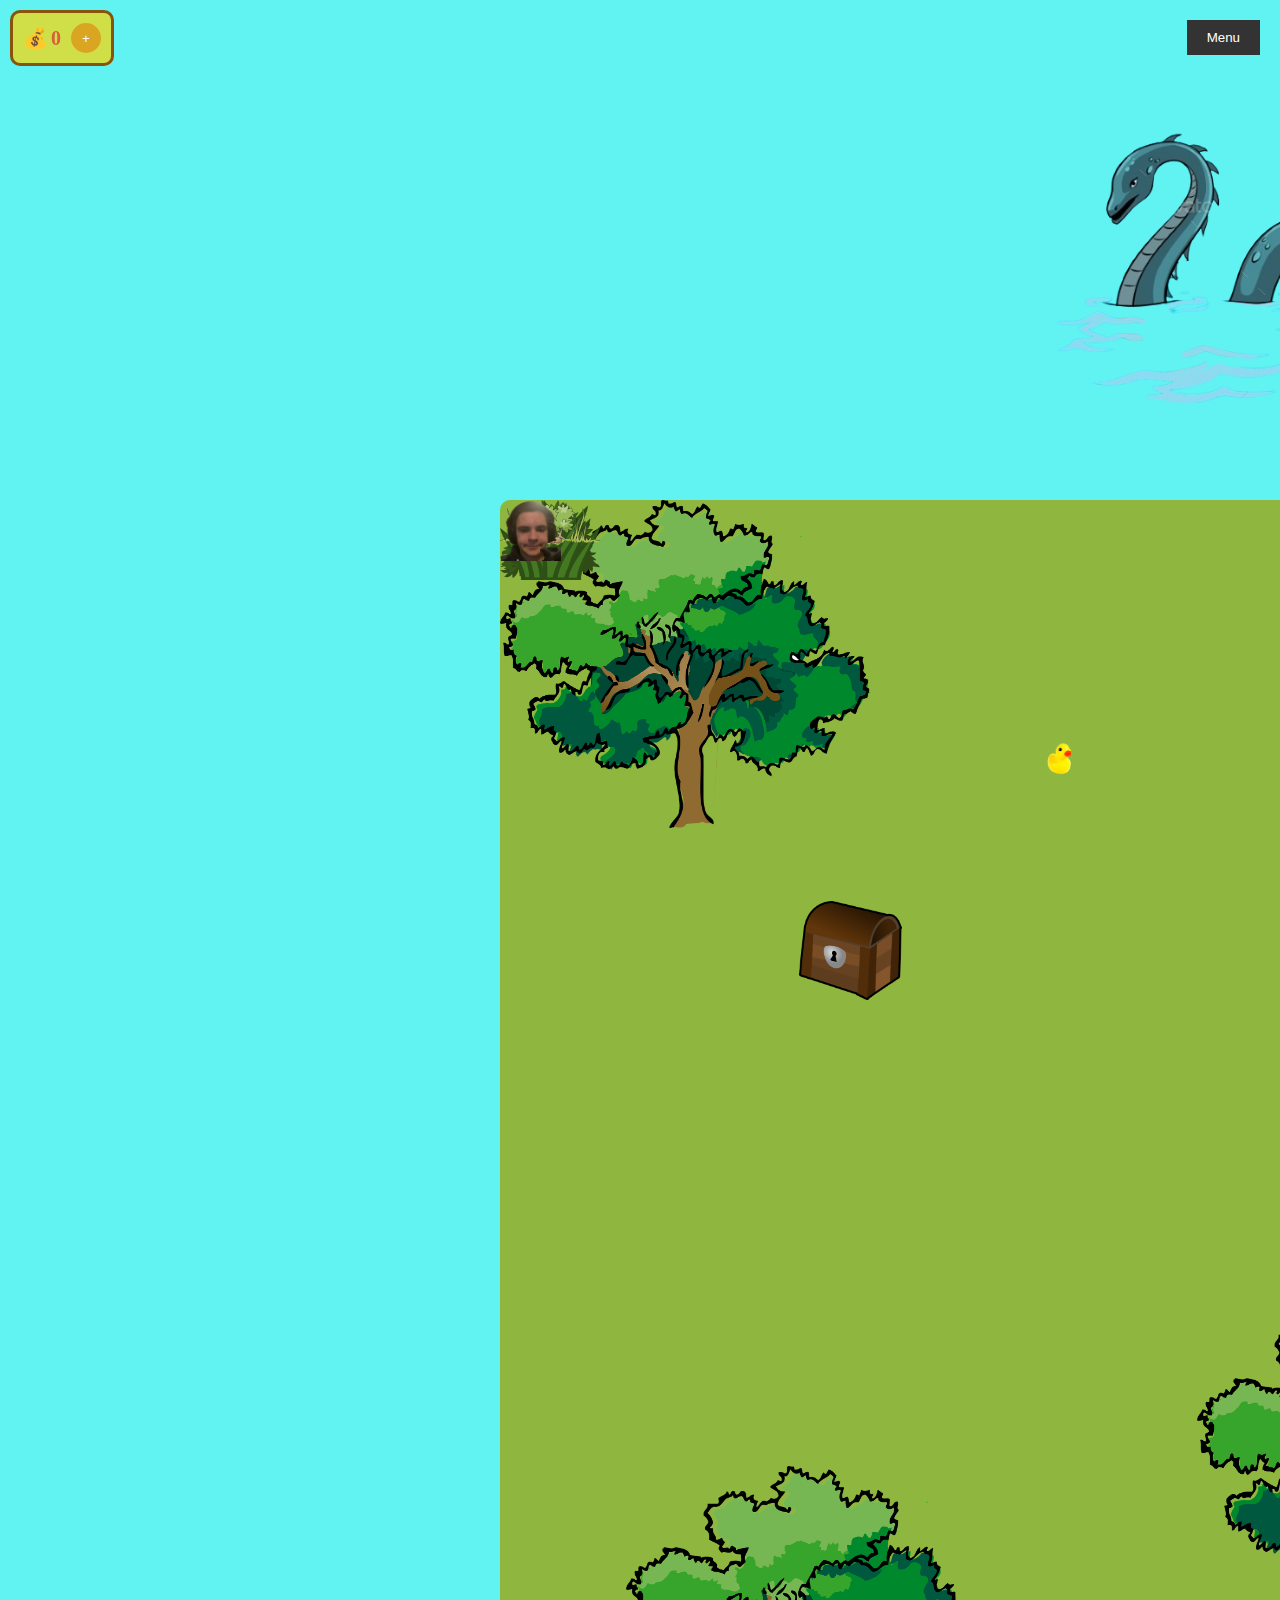
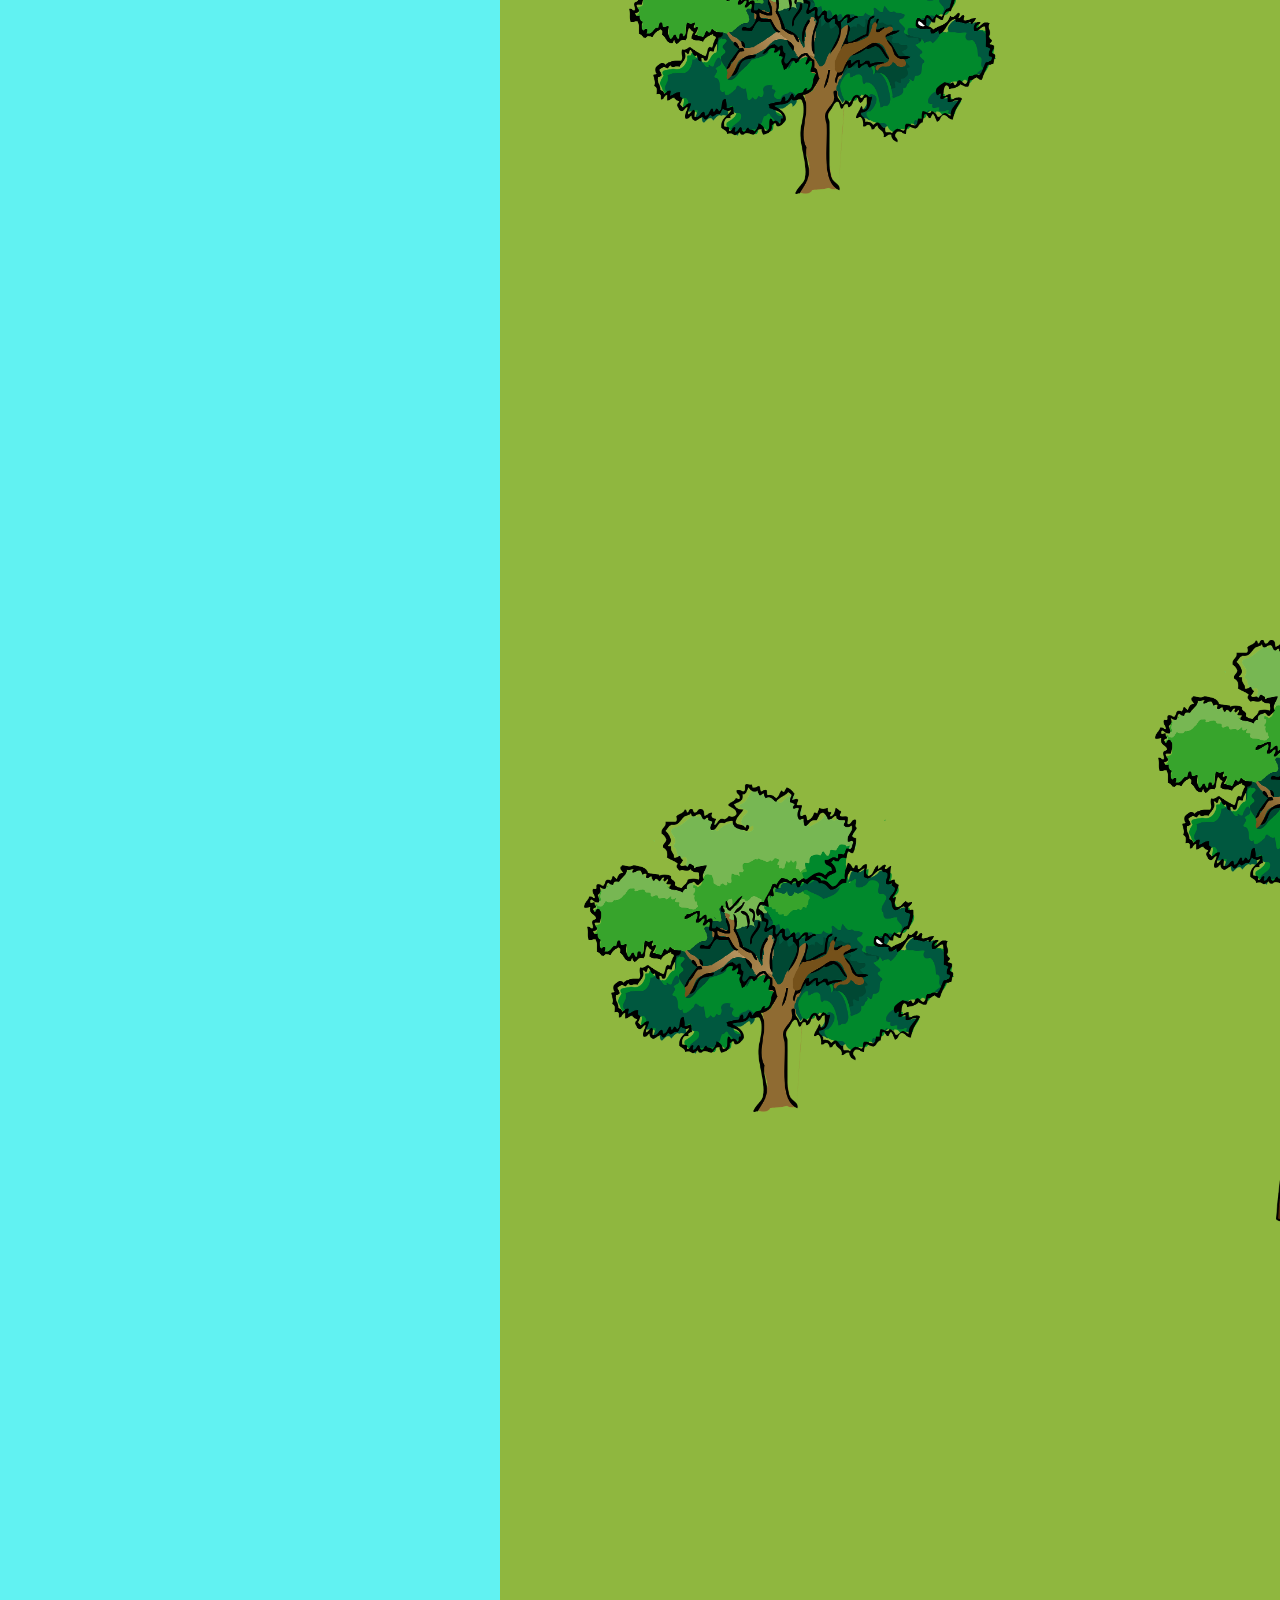
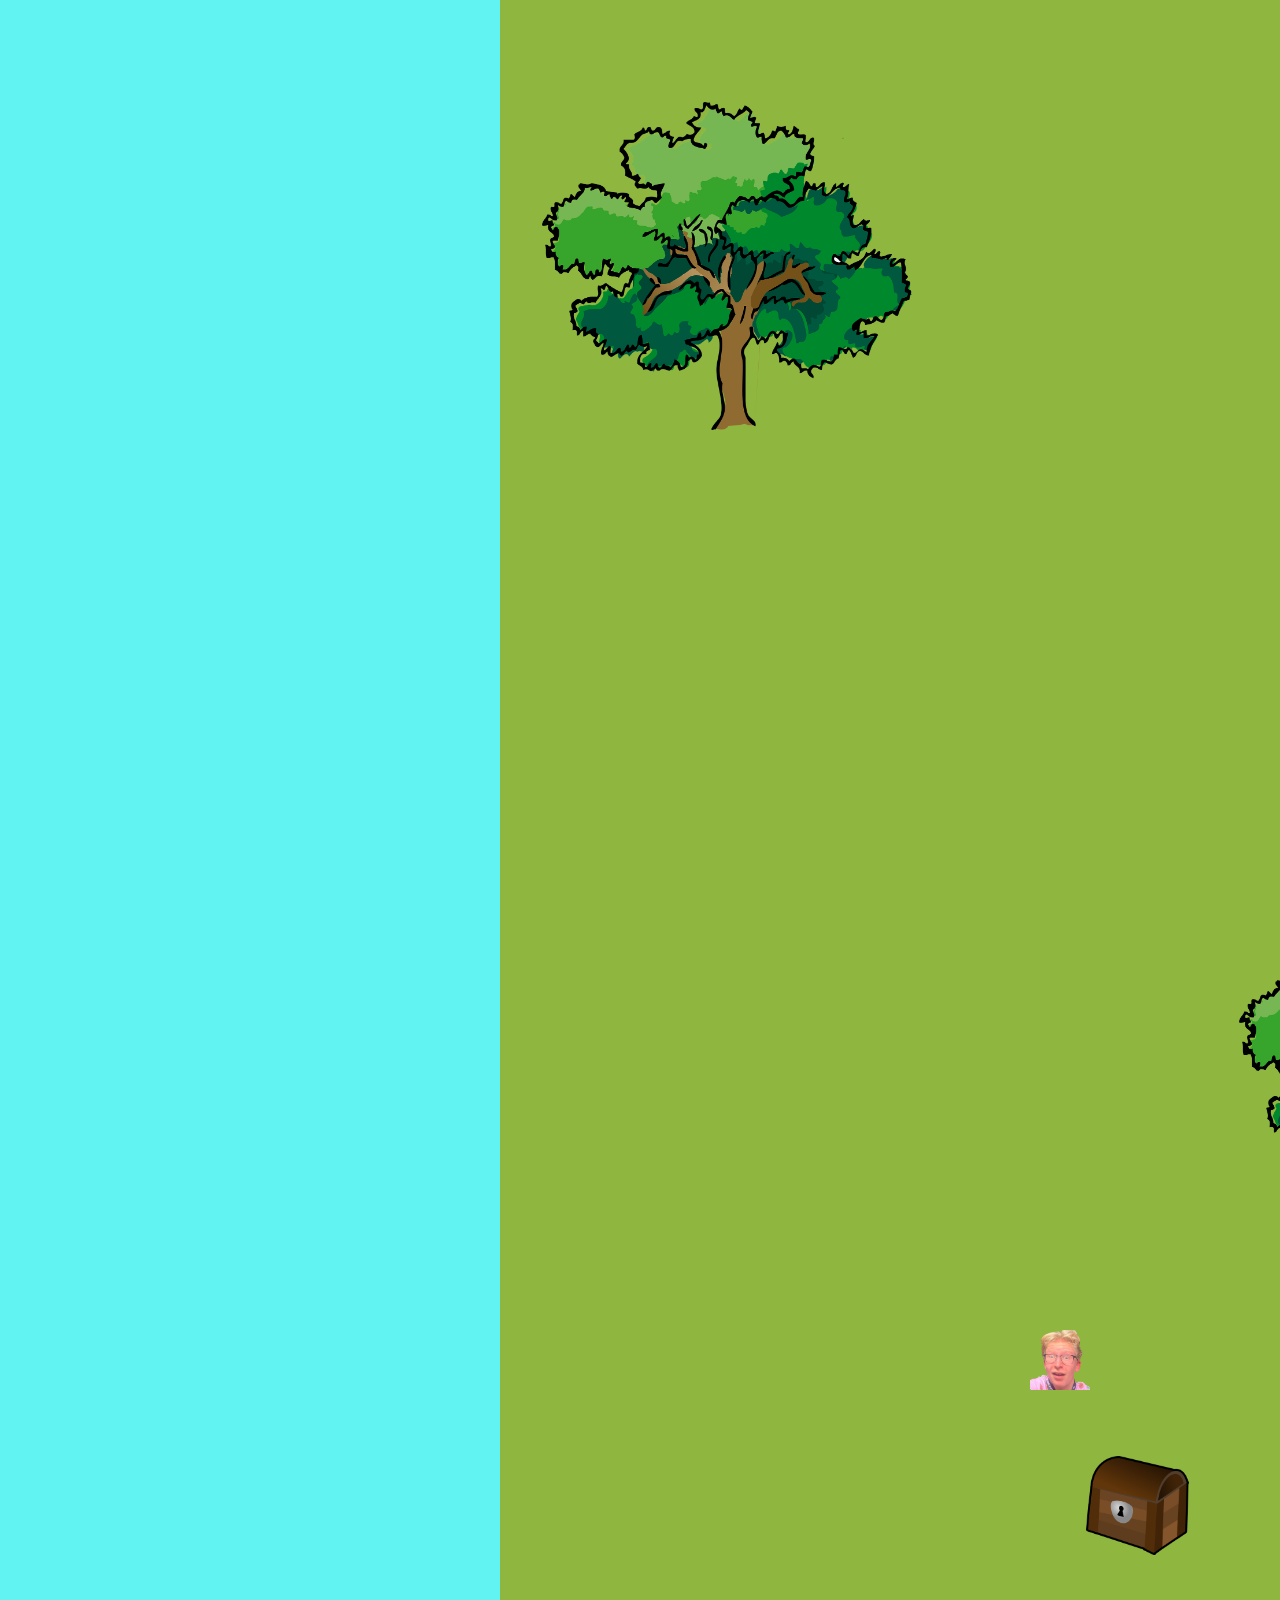
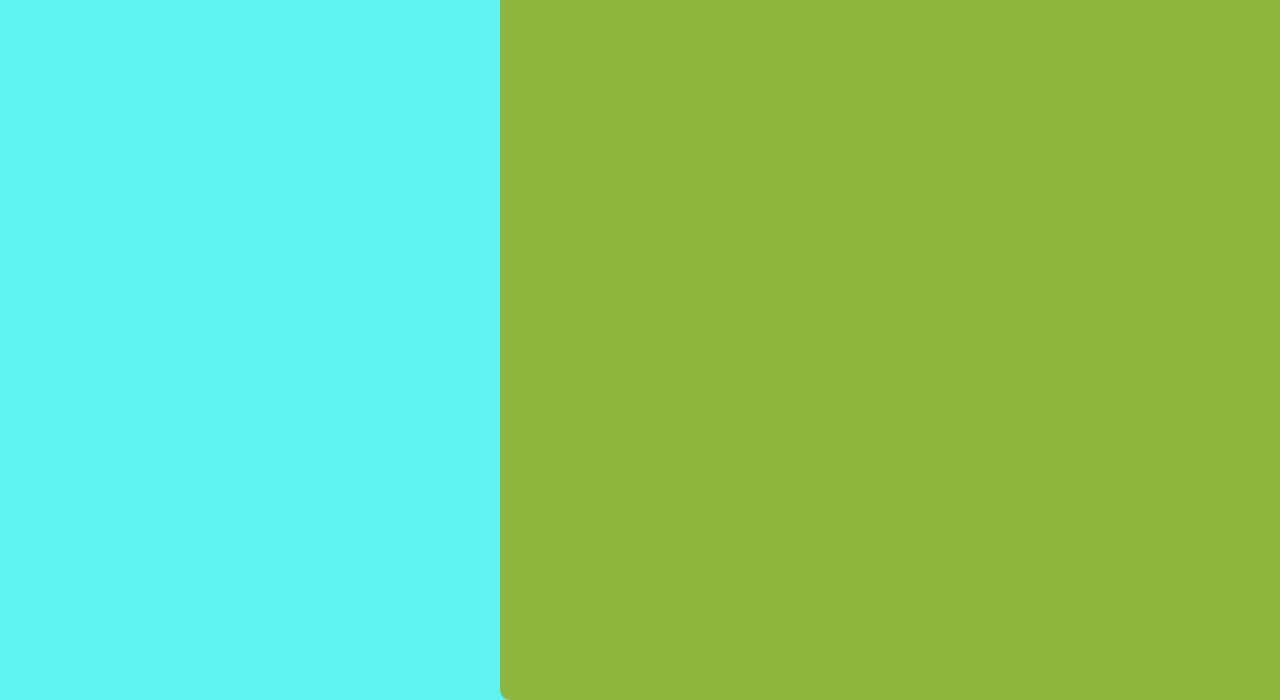
==== index.html @ 51adba1b "Merge branch 'main' of https://github.com/Oliver01234567/Super-fett-spill" ====
<!DOCTYPE html>
<html lang="no">

<head>
    <meta charset="UTF-8">
    <meta name="viewport" content="width=device-width, initial-scale=1.0">
    <title>Superspil</title>

    <link rel="stylesheet" href="spill.css">
</head>

<body>
    <div id="space">
        <div id="sea-monster"><img src="Bilder/nessie.png" alt="sjømonster"></div>
            <main id="øy">
                <div id="Enemies">
                    <div id="character"><img src="Bilder/Torbjorn.png" alt="character"></div>

                    <div id="anden" class="InteractiveMaterial npc"> <img src="Bilder/playerIcon1.png" alt="anden">
                    </div>

                    <div id="jonas" class="InteractiveMaterial npc"><img src="Bilder/Jonas.png" alt="Jonas"></div>

                    <div id="kasper" class="InteractiveMaterial npc"><img src="Bilder/kasper.png" alt="Kasper"></div>

                    <div id="Elon" class="InteractiveMaterial npc"> <img src="Bilder/Elon.png" alt="Elon Musk"></div>

                    <div id="mario" class="InteractiveMaterial npc"><img src="Bilder/Mario.png" alt="Mario"></div>

                    <div id="pete" class="InteractiveMaterial npc"><img src="Bilder/peteD.png" alt="Pete Davidson">
                    </div>


                    <div id="birk" class="InteractiveMaterial npc"><img src="Bilder/Birk.png" alt="Birk"></div>

                    <div id="tarzan" class="InteractiveMaterial npc"><img id="tarzanBilde" src="Bilder/tarzanUtenBak.png" alt="tarzan"></div>

                </div>
                <!--pynt på map-->
                <div id="tree1" class="tree"><img src="Bilder/tre.png" alt="tre"></div>
                <div id="busk1"><img src="Bilder/busk1.png" alt="busk"></div>
                <div id="busk2"><img src="Bilder/busk2.png" alt="busk"></div>
                <div id="hage"><img src="Bilder/hage.png" alt="hage/busk"></div>





                <div id="npc" class="InteractiveMaterial NPC">NPC
                    <div id="npc-dialog" class="dialog-box">
                        <p id="npc-message"></p>
                        <button id="npc-yes" onclick="handleNPCResponse(true)">Yes</button>
                        <button id="npc-no" onclick="handleNPCResponse(false)">No</button>
                    </div>
                </div>
                <div id="skinWheel" class="spinning-wheel">
                    <div class="wheel-section" id="wheelSection1"></div>
                    <div class="wheel-section" id="wheelSection2"></div>
                    <div class="wheel-section" id="wheelSection3"></div>
                    <div class="wheel-section" id="wheelSection4"></div>
                </div>
            </main>

            <secton id="blank"></secton>
    </div>

    <div class="moneyContainer">
        <div class="moneyBox">
            <span>&#x1F4B0</span><span id="moneyAmount">0</span>
        </div>
        <button id="freeMoneyButton">+</button>
    </div>


    <button id="menyknapp" onclick="toggleFlexBox()">Menu</button>
    <div id="flexBoxContainer">
        <div class="flexBox">

            <div class="menyposisjon">
                <nav class="menyoverskrift">Meny</nav>
            </div>
            <div class="buttons">
                <div class="wrapper1">
                    <button class="settings">Innstillinger</button>
                    <button class="upgrades" onclick="showStats()">Oppgraderinger</button>
                </div>
                <div class="wrapper2">
                    <button class="skins" onclick="showSkins()">Skins</button>
                    <a href="intro/intro.html"><button class="HowToPlay">Hvordan spiller man?</button></a>
                </div>
            </div>
        </div>
    </div>


    <div id="skinSelect" class="select">
        <nav id="skinNav" class="nav">
            <p>Velg ditt skin!</p>
        </nav>
        <div id="skinButtons">
            <button class="Mbuttons" id="torbSkin" onclick="ChoosenTorb()">
                Thor Bjørn
            </button>

            <Button class="Mbuttons" id="rasmusSkin" onclick="choosenRasmus()">
                Rasmus<br> <span> Koster: 5000</span>
            </Button>

            <button class="Mbuttons" id="skrueSkin" onclick="choosenSkrue()">
                Skrue McDuck <br> <span>Koster: 2000</span>
            </button>

            <button class="Mbuttons" id="rockSKin" onclick="choosenRock()">
                The Rock <br> <span>Koster: 1000</span>
            </button>

            <button class="Mbuttons" id="stewieSkin" onclick="choosenStewie()">
                Stewie Griffin <br> <span>Koster: 3000</span>
            </button>

            <button class="Mbuttons" id="sidSkin" onclick="choosenSid()">
                Sid Fra Istid <br> <span>Koster: 1000</span>
            </button>

            <button class="Mbuttons" id="jonasSkin">
                Jonas <br> <span>Beseir Jonas</span>
            </button>

            <button class="Mbuttons" id="andSkin">
                Anden <br> <span>Beseir Anden</span>
            </button>

            <button class="Mbuttons" id="kasperSkin">
                Kasper <br> <span>Beseir Kasper</span>
            </button>

            <button class="Mbuttons" id="elonSkin">
                Elon Musk <br> <span>Beseir Elon Musk</span>
            </button>

            <button class="Mbuttons" id="MarioSkin">
                Mario <br> <span>Beseir Mario</span>
            </button>

            <button class="Mbuttons" id="peteSkin">
                Pete <br> <span>Besier Pete Davidson</span>
            </button>

            <button class="Mbuttons" id="birkSkin">
                Birk <br> <span>Snakk med Birk</span>
            </button>

            <button class="Mbuttons" id="peterSkin" onclick="chosenPeter()">
                Filler <br> <span>Snakk med Matte spill NPC</span>
            </button>

            <button class="Mbuttons" id="monkeSkin" onclick="chosenMonke()">
                Monke <br> <span>Snakk med SKin NPC </span>
            </button>

            <button class="Mbuttons" id="pandaSkin" onclick="chosenPanda()">
                Panda <br> <span>Snakk med SKin NPC </span>
            </button>

            <button class="Mbuttons" id="langbeinSkin" onclick="chosenLangbein()">
                Langbein <br> <span>Snakk med SKin NPC </span>
            </button>

            <button class="Mbuttons" id="peterSkin" onclick="chosenPeter()">
                Peter Griffin <br> <span>Snakk med SKin NPC </span>
            </button>

            <div id="backToGameDiv"> <button class="Mbuttons" onclick="backToGame()" id="Tilbake">Tilbake</button>
            </div>
        </div>
    </div>
    <div id="statsSelect" class="select">
        <nav id="statsNav" class="nav">
            <p>Oppgrader karakteren din!!</p>
        </nav>
        <div id="statsButtons">
            <div id="speed">
                <button class="Sbuttons" onclick="SpeedIncrease()" id="speedButton">Øk farten<br><span>Koster:<span
                            id="speedUpg">1000</span></span></button>
                <div id="speedLevel">
                    <div id="speed1" class="LevelIndicater"></div>
                    <div id="speed2" class="LevelIndicater"></div>
                    <div id="speed3" class="LevelIndicater"></div>
                </div>
            </div>
            <div id="health">
                <button id="liv0">reset liv</button>
                <button class="Sbuttons" id="healthButton">Øk health<br><span>Koster:<span
                            id="healthUpg">1000</span></span></button>
                <div id="healthLevel">
                    <div id="health1" class="LevelIndicater"></div>
                    <div id="health2" class="LevelIndicater"></div>
                    <div id="health3" class="LevelIndicater"></div>
                    <div id="health4" class="LevelIndicater"></div>
                    <div id="health5" class="LevelIndicater"></div>
                </div>
            </div>
            <div id="damage">
                <button id="damageer0">reset damage</button>
                <button class="Sbuttons" id="damageButton">Øk skade<br> <span> Koster:<span
                            id="dmgUpg">1000</span></span></button>
                <div id="damageLevel">
                    <div id="damage1" class="LevelIndicater"></div>
                    <div id="damage2" class="LevelIndicater"></div>
                    <div id="damage3" class="LevelIndicater"></div>
                    <div id="damage4" class="LevelIndicater"></div>
                </div>
            </div>
            <button class="Sbuttons" onclick=" backToGame()">Tilbake</button>
        </div>
    </div>

    <audio id="moneySound" src="lyd/kaching.m4a" type="audio/m4a">
    </audio>
    <audio id="ErrorSound" src="lyd/Error.m4a"></audio>

    <script src="Javascriptkoding.js"></script>
</body>

</html>
---- spill.css ----
/* Minimal reset: */
* {
    margin: 0;
    padding: 0;
    box-sizing: border-box;
}

:root {
    --moneyBox: #D95D39;
}

/*Spilleren*/

#character {
    position: absolute;
    top: 0;
    left: 0;
    width: 60px;
    height: 60px;

    transition: left 0.2s linear, top 0.2s linear;
    z-index: 2;
}

#character img {
    height: 60px;
    width: 60px;
}

/*Øya og havet*/

#space {
    display: grid;
    grid-template-rows: 5000px;
    grid-template-rows: 5000px;
    gap: 40px;

}

#blank {
    grid-column: 2;
    height: 5000px;
    width: 300px;
    margin-right: 500px;
}


body {
    background-color: rgb(91 241 241 / 96%);
}


#sea-monster {
    position: absolute;
    margin-left: 1050px;
    margin-top: 80px;
}

#sea-monster img {
    width: 500px; 
    height: auto; 
}

#øy {
    grid-column: 1;
   background-color: rgb(143, 183, 63);
    height: 5000px;
    width: 5000px;
    position: relative;
    border-radius: 10px;
    overflow: hidden;
    margin: 500px;
}

.tree {
    position: absolute;
}

.tree img {
    position: absolute;
    width: 370px;
    height: auto;
}

#busk1 img{
    position: absolute;
    width: 100px;
    height: auto;
}

#busk2 img{
    position: absolute;
    width: 100px;
    height: auto;
}

#hage img{
    position: absolute;
    width: 100px;
    height: auto;
}

/*Menyknapp*/
#menyknapp {
    position: fixed;
    top: 20px;
    right: 20px;
    background-color: #333;
    color: white;
    padding: 10px 20px;
    border: none;
    cursor: pointer;
    z-index: 9999;
}

#flexBoxContainer {
    display: none;
    position: fixed;
    top: 0;
    left: 0;
    width: 100%;
    height: 100%;
    background-color: rgba(0, 0, 0, 0.7);
    padding: 20px;
    z-index: 5;
    box-sizing: border-box;
    justify-content: center;
    align-items: center;

}


.flexBox {
    display: flex;
    flex-direction: column;
    flex-wrap: wrap;
    width: 800px;
    height: 500px;
    background-color: wheat;
}

.menyoverskrift {
    background-color: brown;
    color: black;
    padding: 20px;
    text-align: center;
    font-size: 40px;

}

.buttons {
    display: flex;
    flex-direction: row;
    flex-wrap: wrap;
    justify-content: space-evenly;
    cursor: pointer;
}

.wrapper1,
.wrapper2 {
    display: flex;
    flex-direction: column;

}

.settings,
.upgrades,
.skins,
.HowToPlay {
    display: flex;
    align-items: center;
    justify-content: center;
    width: 300px;
    height: 150px;
    padding: 20px;
    font-size: 30px;
    margin: 20px;
    background-color: brown;
    cursor: pointer;
}






/*Alt materiale som spilleren skal interaktere med*/
.InteractiveMaterial {
    padding: 50px;
    display: inline-block;
    position: absolute;

}

.npc {
    padding: 30px;
}

.NPC img,
.npc img {
    width: 60px;
    height: 60px;
}


#anden {
    left: 500px;
    top: 200px;
}

#jonas {
    left: 2736px;
    top: 333px;
}

#kasper {
    left: 2473px;
    top: 3860px;
}

#birk {
    left: 500px;
    top: 4000px;
}

#Elon {
    left: 1743px;
    top: 3467px;
    
}

#pete {
    left: 2674px;
    top: 1918px;
}

#mario {
    left: 3160px;
    top: 1091px;
}

#tarzan{
    position: absolute;
    left: 2600px;
    top: 900px;
    width: 120px;
    height: 120px;

}
#tarzanBilde{
    width: 120px;
    height: 120px;
}

/*Chests*/

.Chest {
    position: absolute;
    width: 40px;
    height: 40px;
    border-radius: 5px;
    display: flex;
    align-items: center;
    justify-content: center;
    font-weight: bold;
    color: #FFD700;
}

.Chest img {
    height: 99px;
}

#Chest1 {
    left: 3656px;
    top: 1835px;
}

#Chest2 {
    left: 2094px;
    top: 4061px;
}

#Chest3 {
    left: 2630px;
    top: 3408px;
}

#Chest4 {
    left: 4274px;
    top: 942px;
}

#Chest5 {
    left: 3640px;
    top: 2408px;
}

#Chest6 {
    left: 4403px;
    top: 1085px;
}

#Chest7 {
    left: 3124px;
    top: 2837px;
}

#Chest8 {
    left: 1604px;
    top: 3595px;
}

#Chest9 {
    left: 1897px;
    top: 802px;
}

#Chest10 {
    left: 3718px;
    top: 4458px;
}

#Chest11 {
    left: 2520px;
    top: 4157px;
}

#Chest12 {
    left: 1963px;
    top: 4266px;
}

#Chest13 {
    left: 587px;
    top: 4155px;
}

#Chest14 {
    left: 2960px;
    top: 4325px;
}

#Chest15 {
    left: 2068px;
    top: 1228px;
}

#Chest16 {
    left: 2136px;
    top: 2571px;
}

#Chest17 {
    left: 2351px;
    top: 3029px;
}

#Chest18 {
    left: 3219px;
    top: 1106px;
}

#Chest19 {
    left: 1580px;
    top: 2209px;
}

#Chest20 {
    left: 2934px;
    top: 1649px;
}

#Chest21 {
    left: 3648px;
    top: 4069px;
}

#Chest22 {
    left: 1164px;
    top: 2569px;
}

#Chest23 {
    left: 777px;
    top: 2244px;
}

#Chest24 {
    left: 2140px;
    top: 1552px;
}

#Chest25 {
    left: 883px;
    top: 1691px;
}

#Chest26 {
    left: 300px;
    top: 400px;
}

#Chest27 {
    left: 2842px;
    top: 4494px;
}

#Chest28 {
    left: 2587px;
    top: 3166px;
}

#Chest29 {
    left: 4243px;
    top: 2647px;
}

#Chest30 {
    left: 2556px;
    top: 3470px;
}



/*Popup Oliver*/
.popup {
    position: fixed;
    top: 50%;
    left: 50%;
    transform: translate(-50%, -50%);
    padding: 20px;
    background-color: rgba(255, 255, 255, 0.9);
    border: 2px solid #333;
    z-index: 10000;
}

.chest-popup,
.enemy-popup {
    position: fixed;
    top: 50%;
    left: 50%;
    transform: translate(-50%, -50%);
    padding: 20px;
    background-color: rgba(255, 255, 255, 0.9);
    border: 2px solid #333;
    z-index: 10000;
    text-align: center;
}

.chest-popup button,
.enemy-popup button {
    margin: 10px;
    padding: 5px 10px;
    cursor: pointer;
}

/*Money*/
.moneyContainer {
    position: fixed;
    top: 10px;
    left: 10px;
    background-color: rgba(255, 215, 0, 0.7);
    padding: 10px;
    border: 3px solid #88540B;
    border-radius: 10px;
    display: flex;
    align-items: center;
    font-weight: bold;
    z-index: 3;
}

.moneyBox {
    margin-right: 7px;
}

.moneyBox span {
    font-size: 20px;
    color: var(--moneyBox);
    margin-right: 3px;
}

#freeMoneyButton {
    width: 30px;
    height: 30px;
    border-radius: 50%;
    border: 3px;
    background-color: goldenrod;
    color: #fff;
    cursor: pointer;
}


#money-amount {
    color: goldenrod;
    font-size: 20px;
}

.sections {
    height: 100vh;
    width: 100%;
    position: relative;
    background-color: wheat;
    z-index: 9997;
}

/*Skins*/
#skins {
    display: none;
}

.select {
    position: fixed;
    top: 50%;
    left: 50%;
    transform: translate(-50%, -50%);
    width: 800px;
    height: 500px;
    background-color: wheat;
    justify-content: center;
    align-items: center;
    flex-direction: column;
    border: 5px solid black;
    z-index: 10;
    display: none;

}

.nav {
    background-color: brown;
    border: 2px solid black;
    width: 100%;
    display: flex;
    align-items: center;
    justify-content: center;
    font-size: 45px;
    margin-bottom: 15px;
    padding: 10px;
    top: 0;
}

#skinButtons {
    display: grid;
    grid-template-columns: repeat(6, 1fr);
    grid-template-rows: repeat(4, 1fr);
}

#skinSelect {
    height: auto;
    width: 1000px;
}

.Mbuttons {
    width: 150px;
    height: 100px;
    background-color: brown;
    font-size: 27px;
    cursor: pointer;
}

#backToGameDiv {

    margin-bottom: 10px;
    background-color: black;

    display: flex;
    align-items: center;
}


.Mbuttons span {
    font-size: 15px;
    margin: 0;
}

/*Stats*/
#stats {
    display: none;
}

.Sbuttons {
    width: 200px;
    height: 80px;
    top: 50%;
    background-color: brown;
    font-size: 35px;
    cursor: pointer;
}

.Sbuttons span {
    font-size: 15px;
    margin: 0;
}


#statsButtons {
    display: flex;
    flex-direction: column;
}

.LevelIndicater {
    background-color: white;
    border: 2px solid black;
}

/* speed */
#speed {
    display: flex;
    flex-direction: row;
    margin-bottom: 3px;
}

#speedLevel {
    display: grid;
    grid-template-columns: repeat(3, 1fr);
    grid-template-rows: 1fr;
    gap: 2px;
    width: 450px;
    height: 80px;
}

#speed1 {
    grid-column: 1/2;
}

#speed2 {
    grid-column: 2/3;
}

#speed3 {
    grid-column: 3/4;
}

/* HealthLevel */
#health {
    display: flex;
    flex-direction: row;
}

#healthLevel {
    display: grid;
    grid-template-columns: repeat(5, 1fr);
    grid-template-rows: 1fr;
    gap: 2px;
    width: 450px;
    height: 80px;
}

#health1 {
    grid-column: 1/2;
}

#health2 {
    grid-column: 2/3;
}

#health3 {
    grid-column: 3/4;
}

#health4 {
    grid-column: 4/5;
}

#health5 {
    grid-column: 5/6;
}

#liv0 {
    background-color: brown;
}

/* Damage */
#damage {
    display: flex;
    flex-direction: row;
}

#damageLevel {
    display: grid;
    grid-template-columns: repeat(4, 1fr);
    grid-template-rows: 1fr;
    gap: 2px;
    width: 450px;
    height: 80px;
}

#damage1 {
    grid-column: 1/2;
}

#damage2 {
    grid-column: 2/3;
}

#damage3 {
    grid-column: 3/4;
}

#damage4 {
    grid-column: 4/5;
}

#damageer0 {
    background-color: brown;
}

/* NPC */
.NPC {
    position: absolute;
    width: 50px;
    height: 50px;
    background-color: #FF4500;
    border: 2px solid #A52A2A;
    border-radius: 5px;
    cursor: pointer;
    top: 200px;
    right: 600px;
}

.dialog-box {
    display: none;
    position: absolute;
    top: 50%;
    left: 50%;
    background-color: white;
    padding: 10px;
    border: 2px solid #333;
    z-index: 10000;
}


/*Skin wheel*/
.spinning-wheel {
    position: fixed;
    top: 50%;
    left: 50%;
    width: 500px;
    height: 500px;
    margin-top: -250px;
    margin-left: -250px;
    border-radius: 50%;
    overflow: hidden;
    z-index: 1000;
}

.wheel-section {
    position: absolute;
    width: 100%;
    height: 100%;
}

#wheelSection1 {
    background-color: #FF6347;
    clip-path: polygon(-33% 100%, 50% 50%, 100% 100%);
}

#wheelSection2 {
    background-color: #90EE90;
    clip-path: polygon(50% 50%, 0% 80%, 0% 20%);
}

#wheelSection3 {
    background-color: #87CEFA;
    clip-path: polygon(50% 50%, 0% 20%, 0% 0%);
}

#wheelSection4 {
    background-color: #FFD700;
    clip-path: polygon(0% 0%, 100% 0%, 100% 100%);
}

@keyframes spin {
    0% {
        transform: rotate(0deg);
    }

    100% {
        transform: rotate(360deg);
    }
}

.arrow-down {
    position: fixed;
    top: 16%; 
    left: 50%;
    transform: translateX(-50%);
    width: 0;
    height: 0;
    border-left: 20px solid transparent; 
    border-right: 20px solid transparent; 
    border-top: 30px solid #000; 
    z-index: 1001; 
}

/*Alert*/
.alert {
    position: fixed;
    top: 10px;
    left: 50%;
    transform: translateX(-50%);
    padding: 10px;
    color: white;
    border-radius: 5px;
    box-shadow: 0 0 10px rgba(0, 0, 0, 0.1);
    z-index: 999;
}

.error {
    background-color: #f44336;
}

.success {
    background-color: #4CAF50;
}

a {
    text-decoration: none;
}
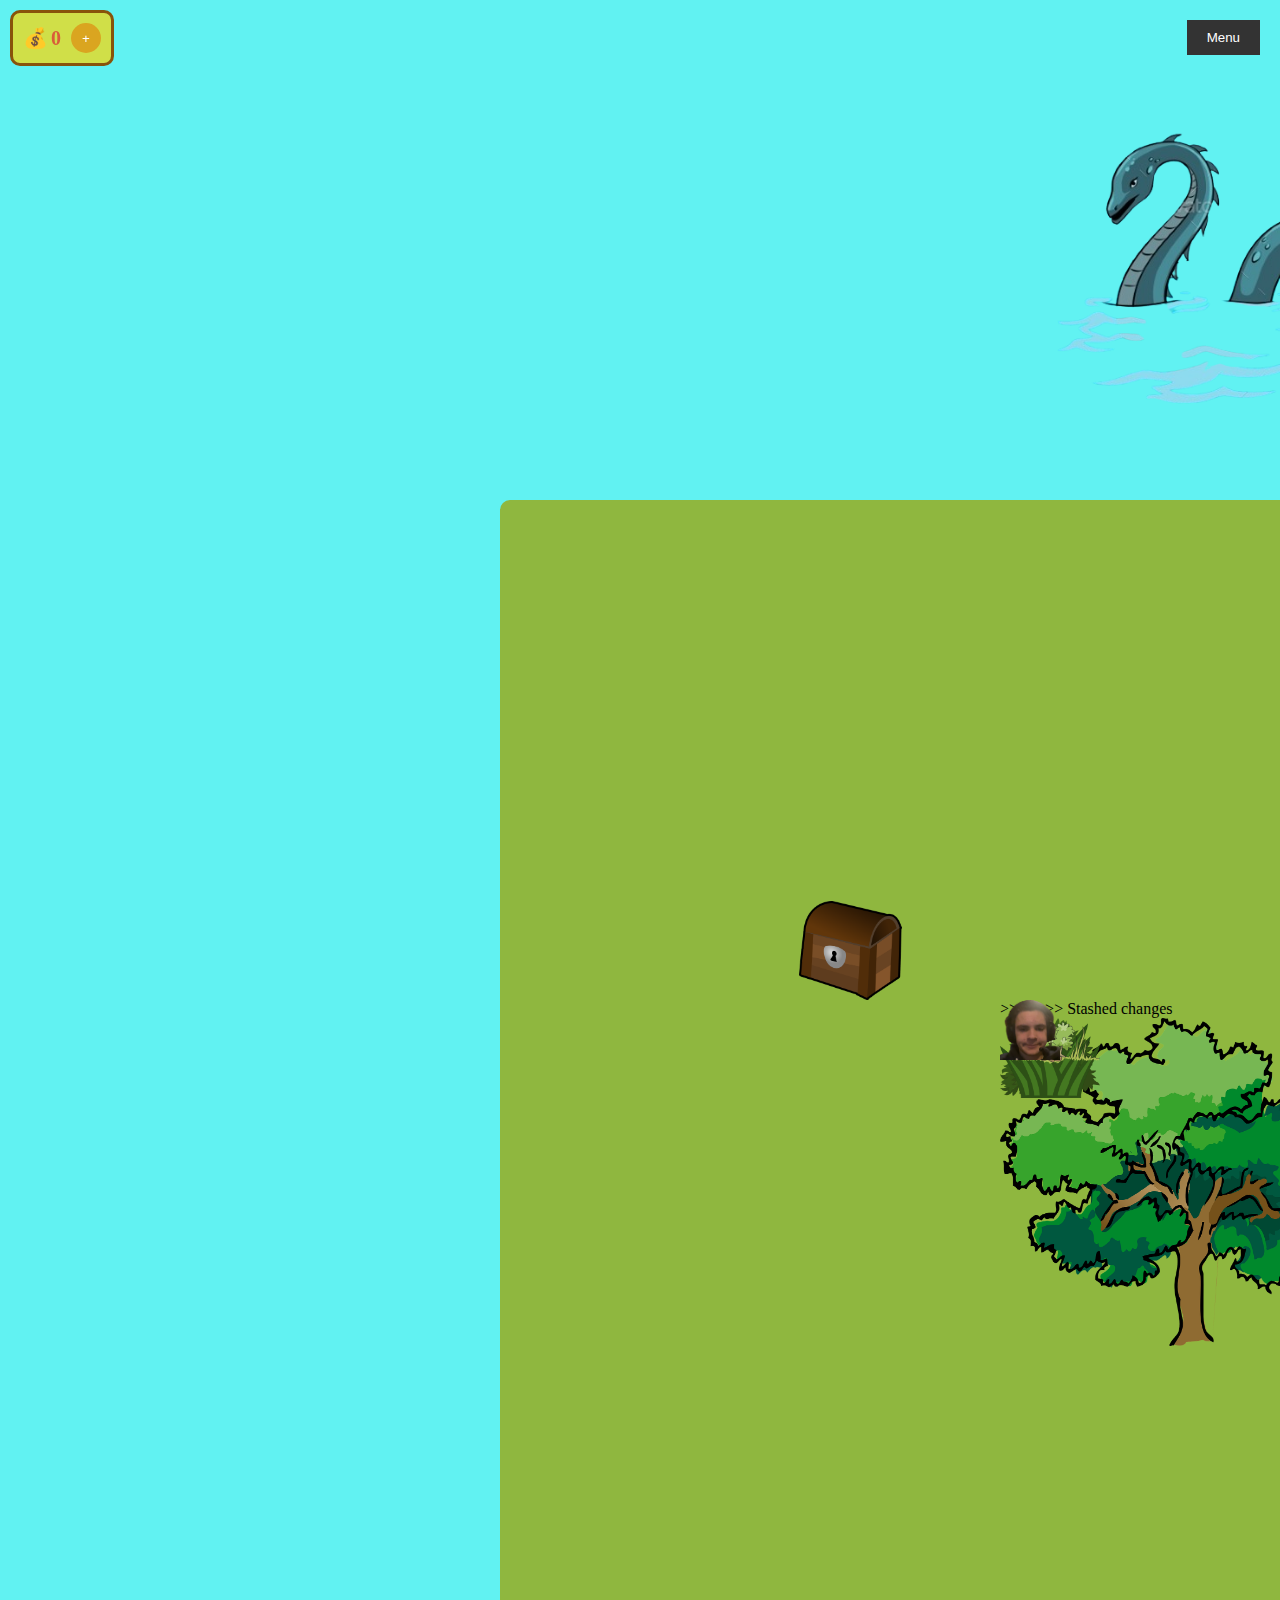
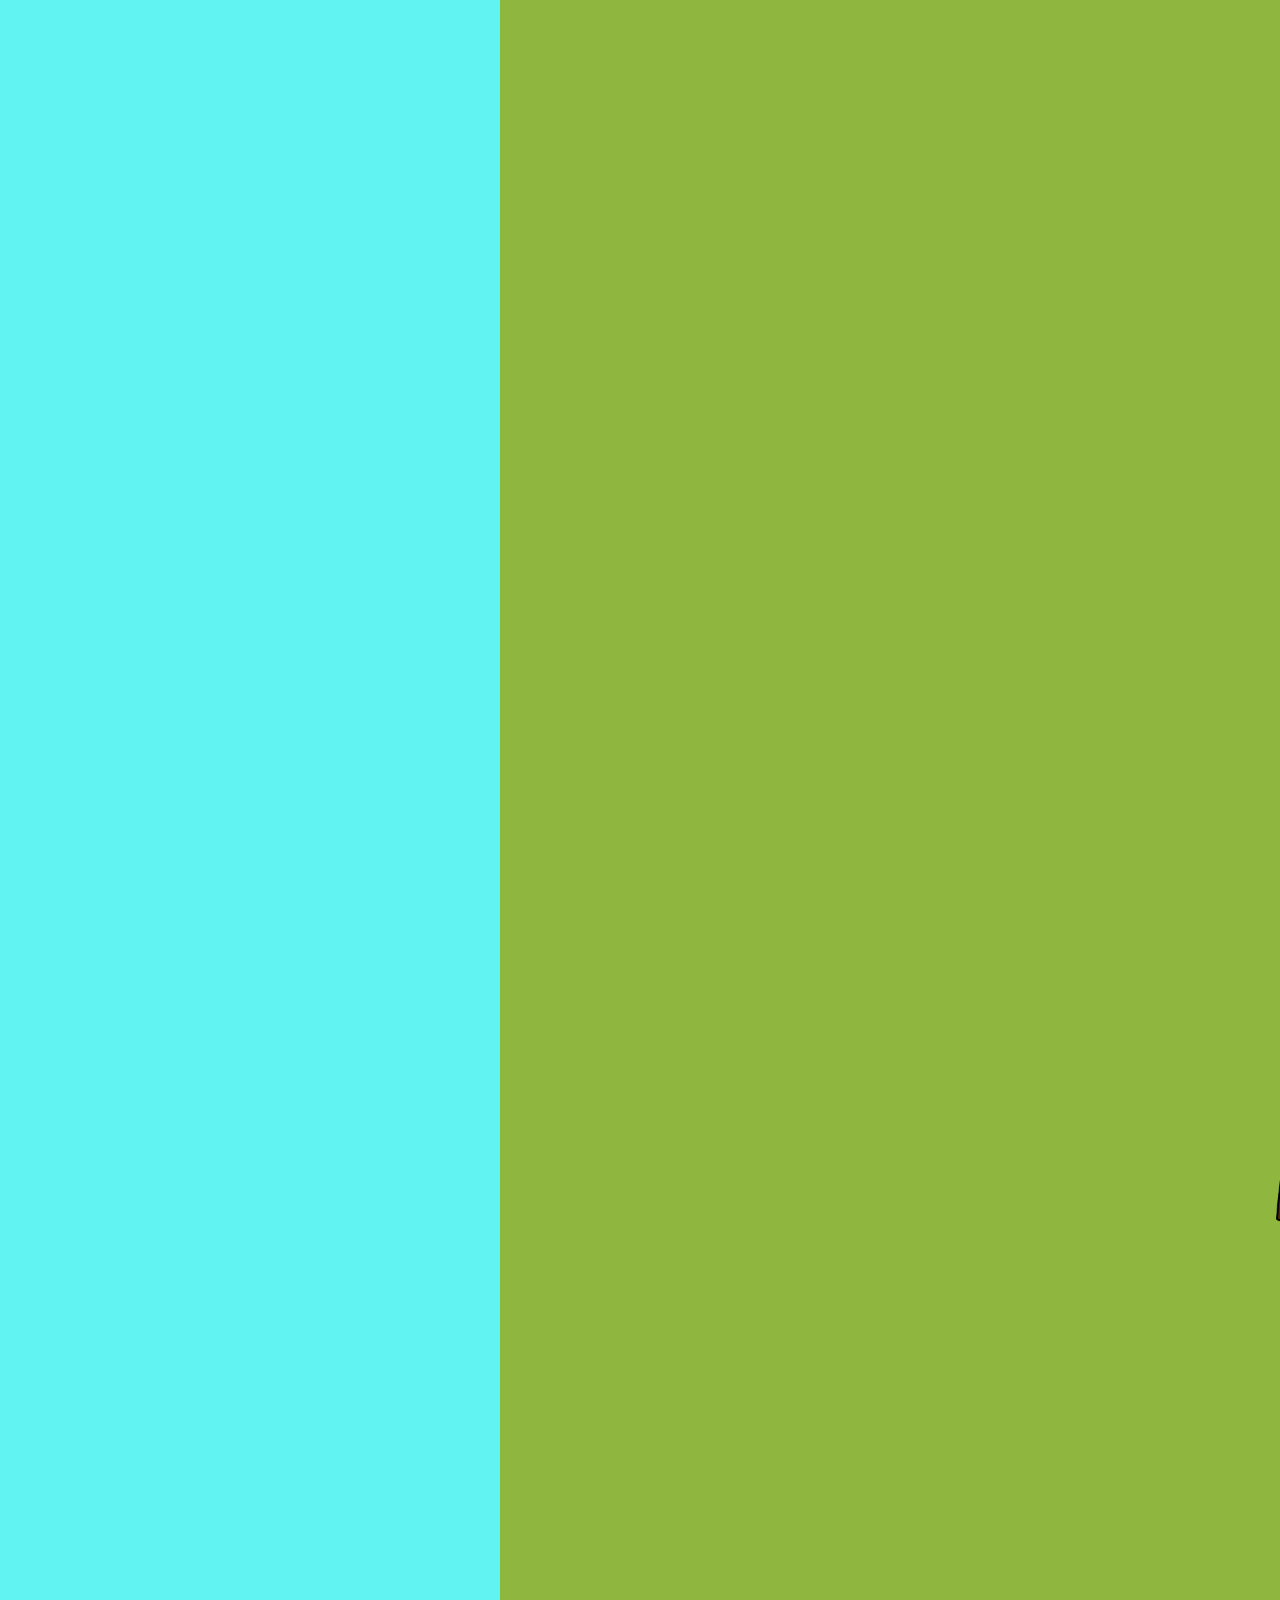
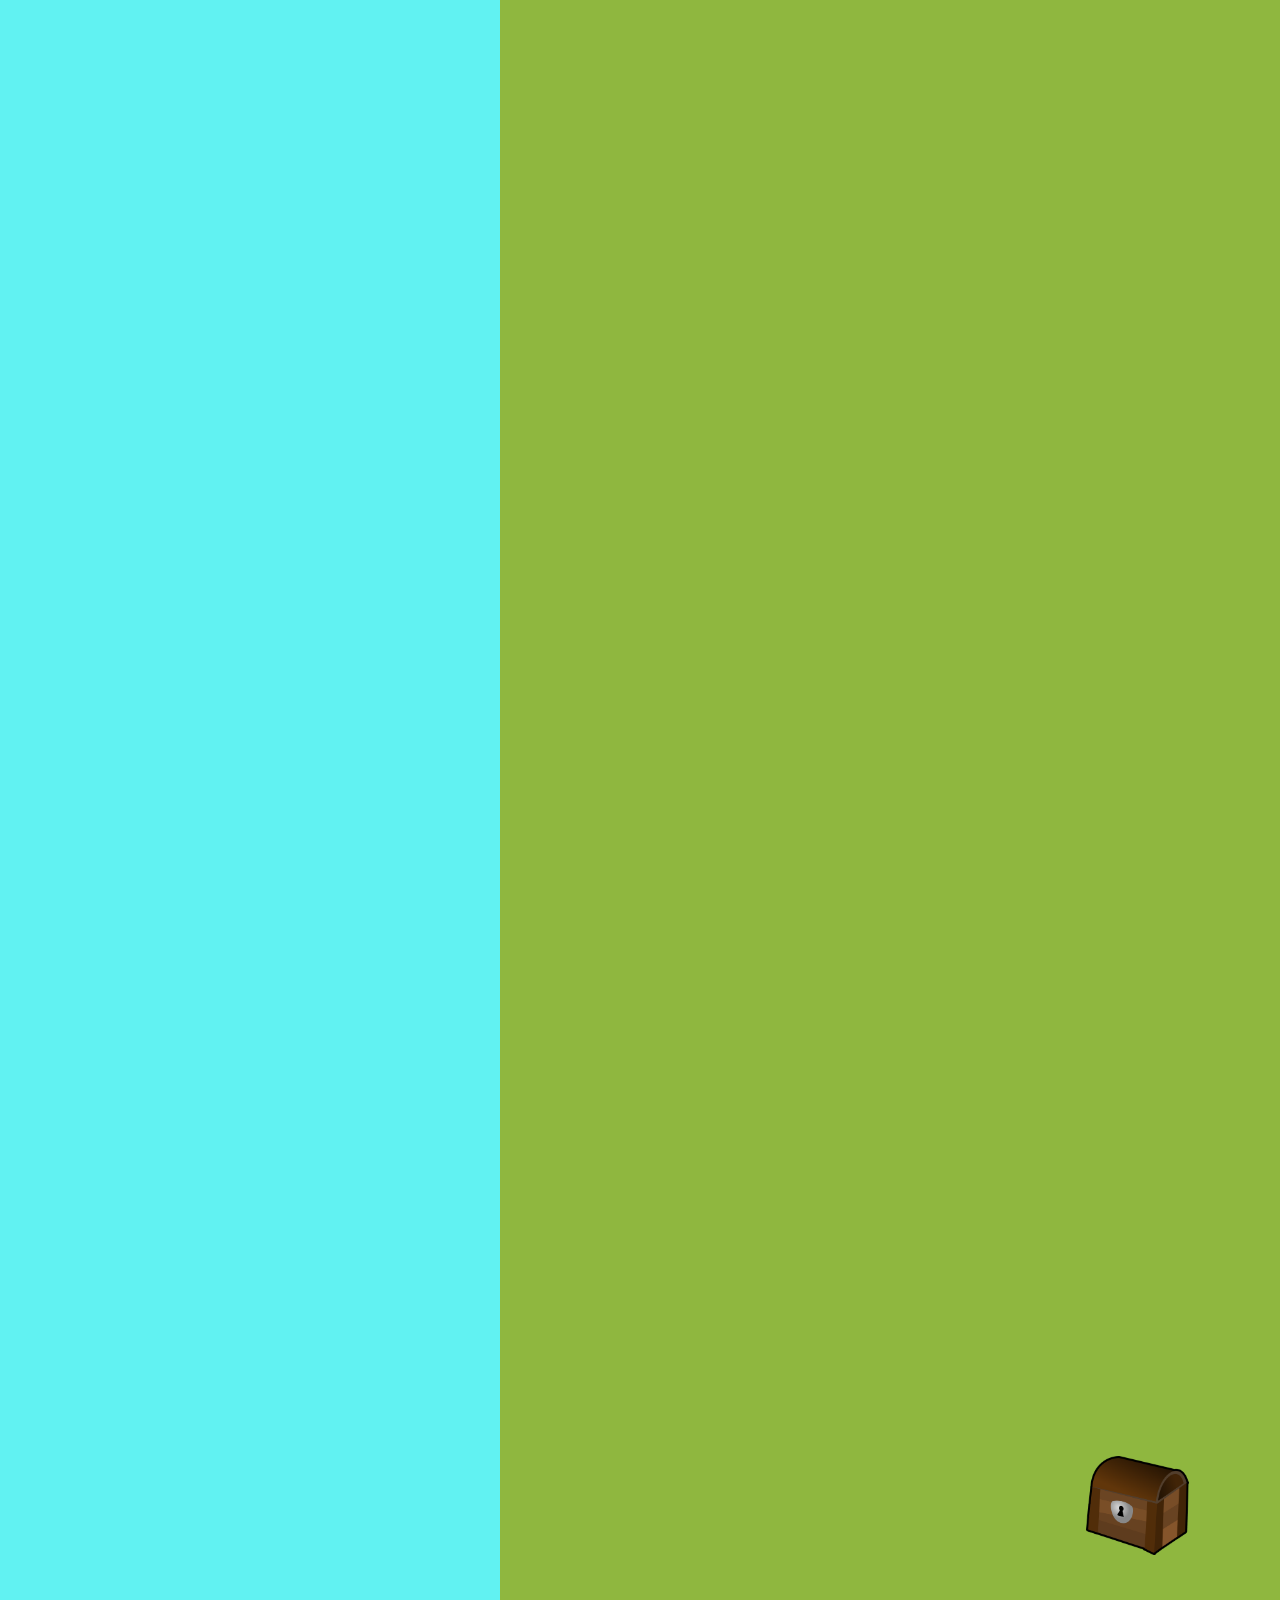
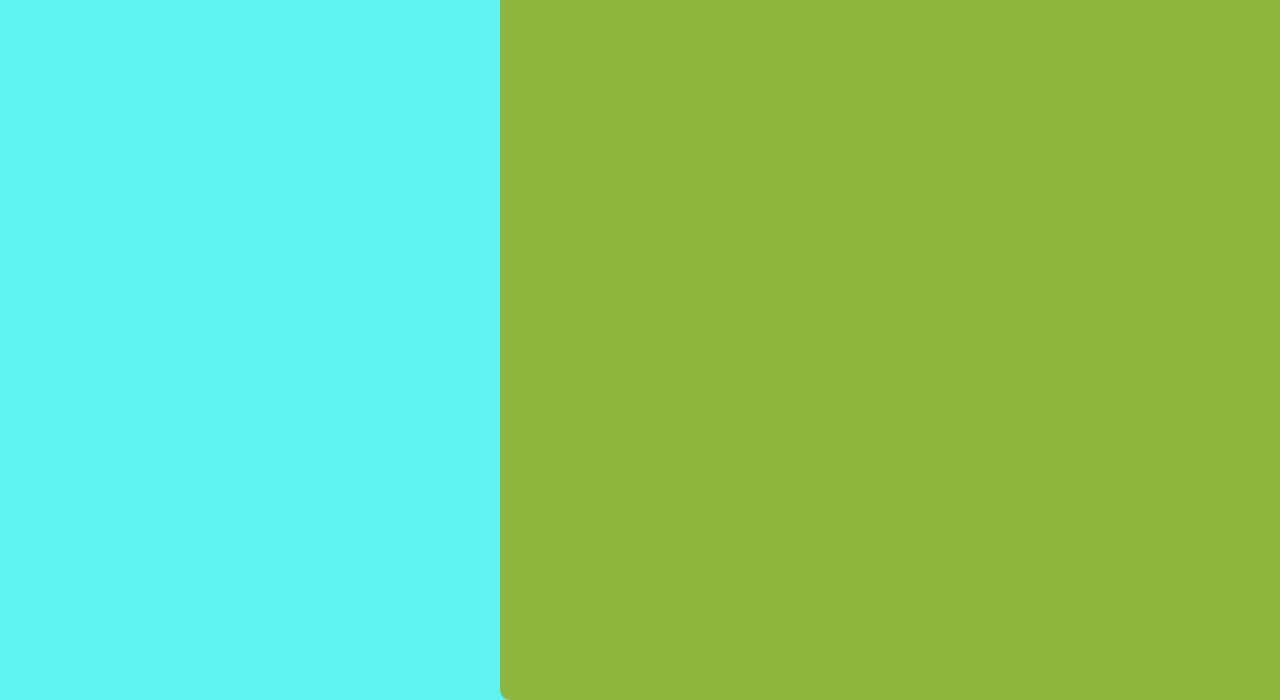
==== commit e51d710e: "." ====
--- a/index.html
+++ b/index.html
@@ -12,6 +12,10 @@
 <body>
     <div id="space">
         <div id="sea-monster"><img src="Bilder/nessie.png" alt="sjømonster"></div>
+
+       <!-- <div class="beach"></div> -->
+        <main id="øy">
+
             <main id="øy">
                 <div id="Enemies">
                     <div id="character"><img src="Bilder/Torbjorn.png" alt="character"></div>
@@ -31,9 +35,31 @@
                     </div>
 
 
+
                     <div id="birk" class="InteractiveMaterial npc"><img src="Bilder/Birk.png" alt="Birk"></div>
 
+
                     <div id="tarzan" class="InteractiveMaterial npc"><img id="tarzanBilde" src="Bilder/tarzanUtenBak.png" alt="tarzan"></div>
+
+                <div id="character"><img src="Bilder/Torbjorn.png" alt="character"></div>
+
+                <div id="anden" class="InteractiveMaterial npc"> <img src="Bilder/playerIcon1.png" alt="anden"></div>
+
+                <div id="jonas" class="InteractiveMaterial npc"><img src="Bilder/Jonas.png" alt="Jonas"></div>
+
+                <div id="kasper" class="InteractiveMaterial npc"><img src="Bilder/kasper.png" alt="Kasper"></div>
+
+                <div id="Elon" class="InteractiveMaterial npc"> <img src="Bilder/Elon.png" alt="Elon Musk"></div>
+
+                <div id="mario" class="InteractiveMaterial npc"><img src="Bilder/Mario.png" alt="Mario"></div>
+
+                <div id="pete" class="InteractiveMaterial npc"><img src="Bilder/peteD.png" alt="Pete Davidson"></div>
+
+
+                <div id="birk" class="InteractiveMaterial npc"><img src="Bilder/Birk.png" alt="Birk"></div>
+
+
+>>>>>>> Stashed changes
 
                 </div>
                 <!--pynt på map-->
--- a/spill.css
+++ b/spill.css
@@ -63,14 +63,25 @@
 
 #øy {
     grid-column: 1;
-   background-color: rgb(143, 183, 63);
+    background-color: rgb(143, 183, 63);
     height: 5000px;
     width: 5000px;
     position: relative;
     border-radius: 10px;
     overflow: hidden;
     margin: 500px;
-}
+    padding-bottom: 13%; 
+}
+
+/*.beach {
+    position: absolute;
+    z-index: 1;
+    bottom: 0;
+    left: 0;
+    height: 13%; 
+    width: 100%; 
+    background-color: rgb(236, 204, 107);
+}*/
 
 .tree {
     position: absolute;
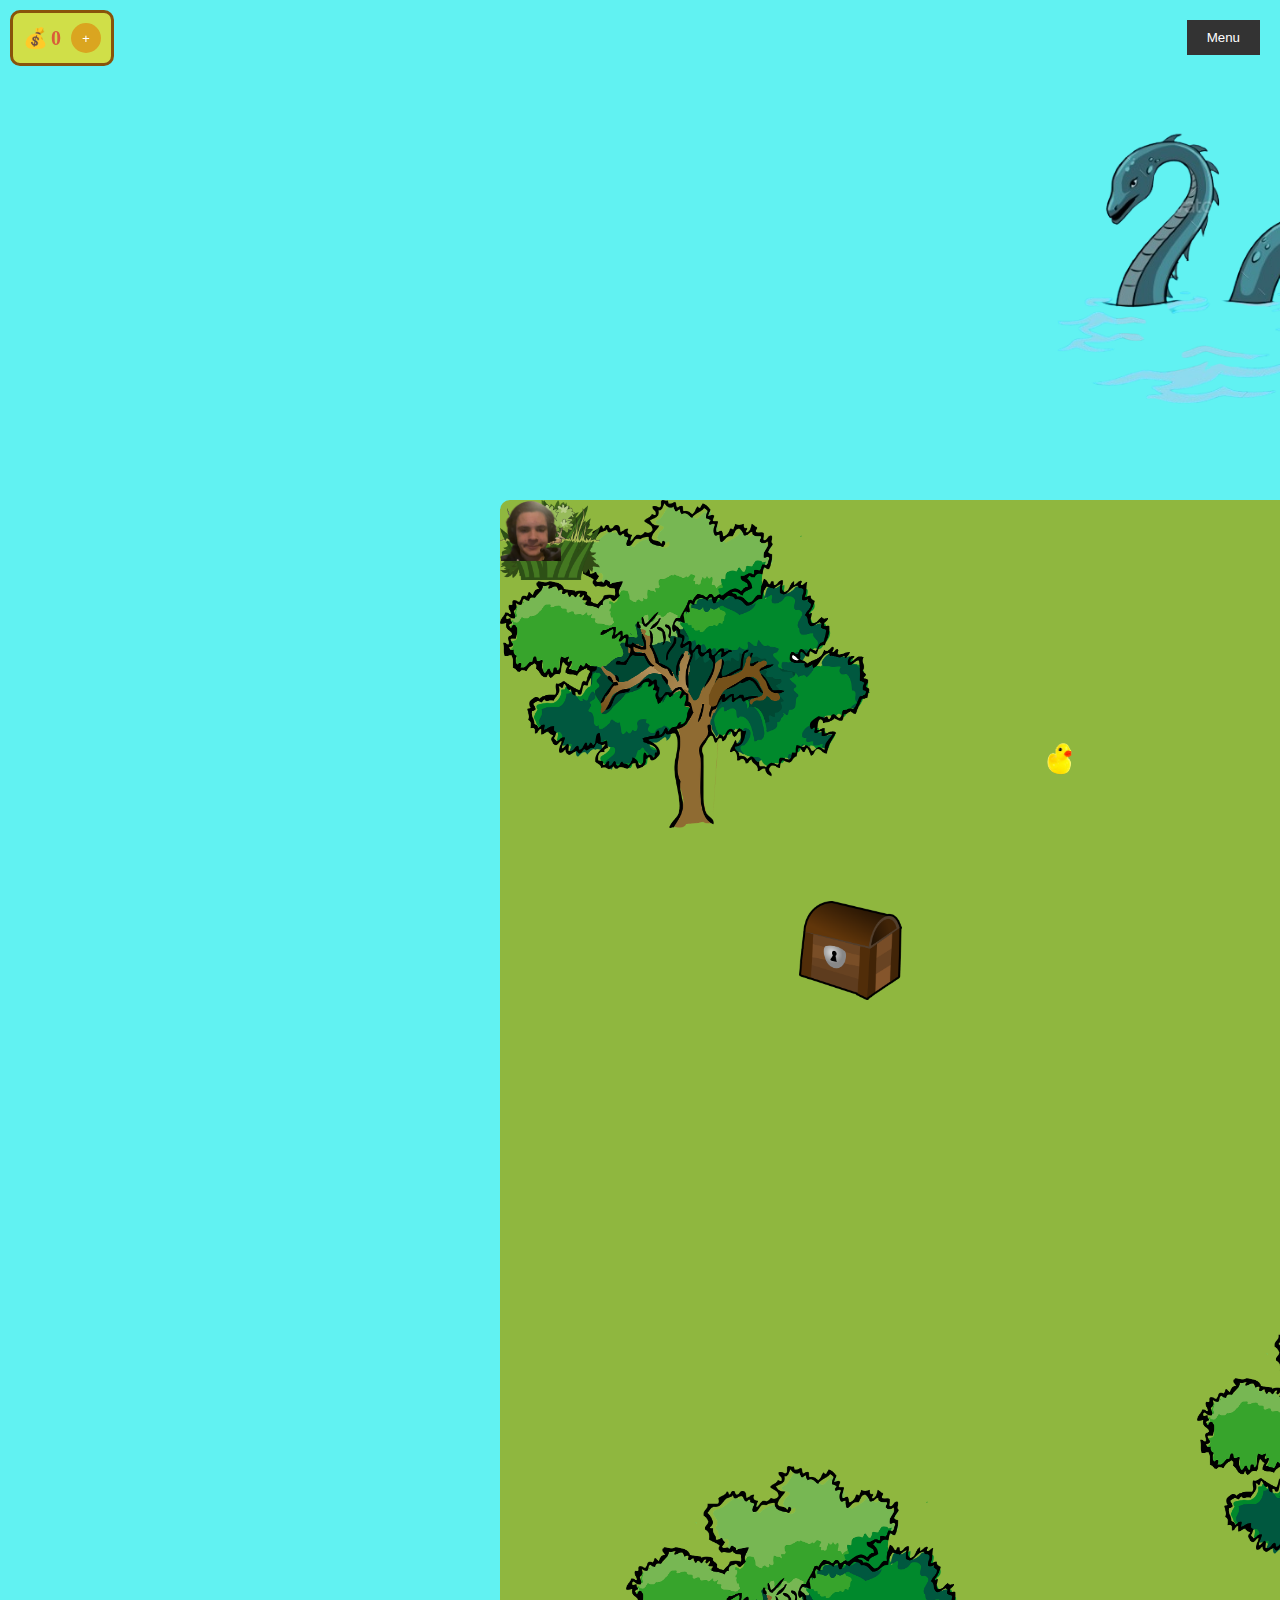
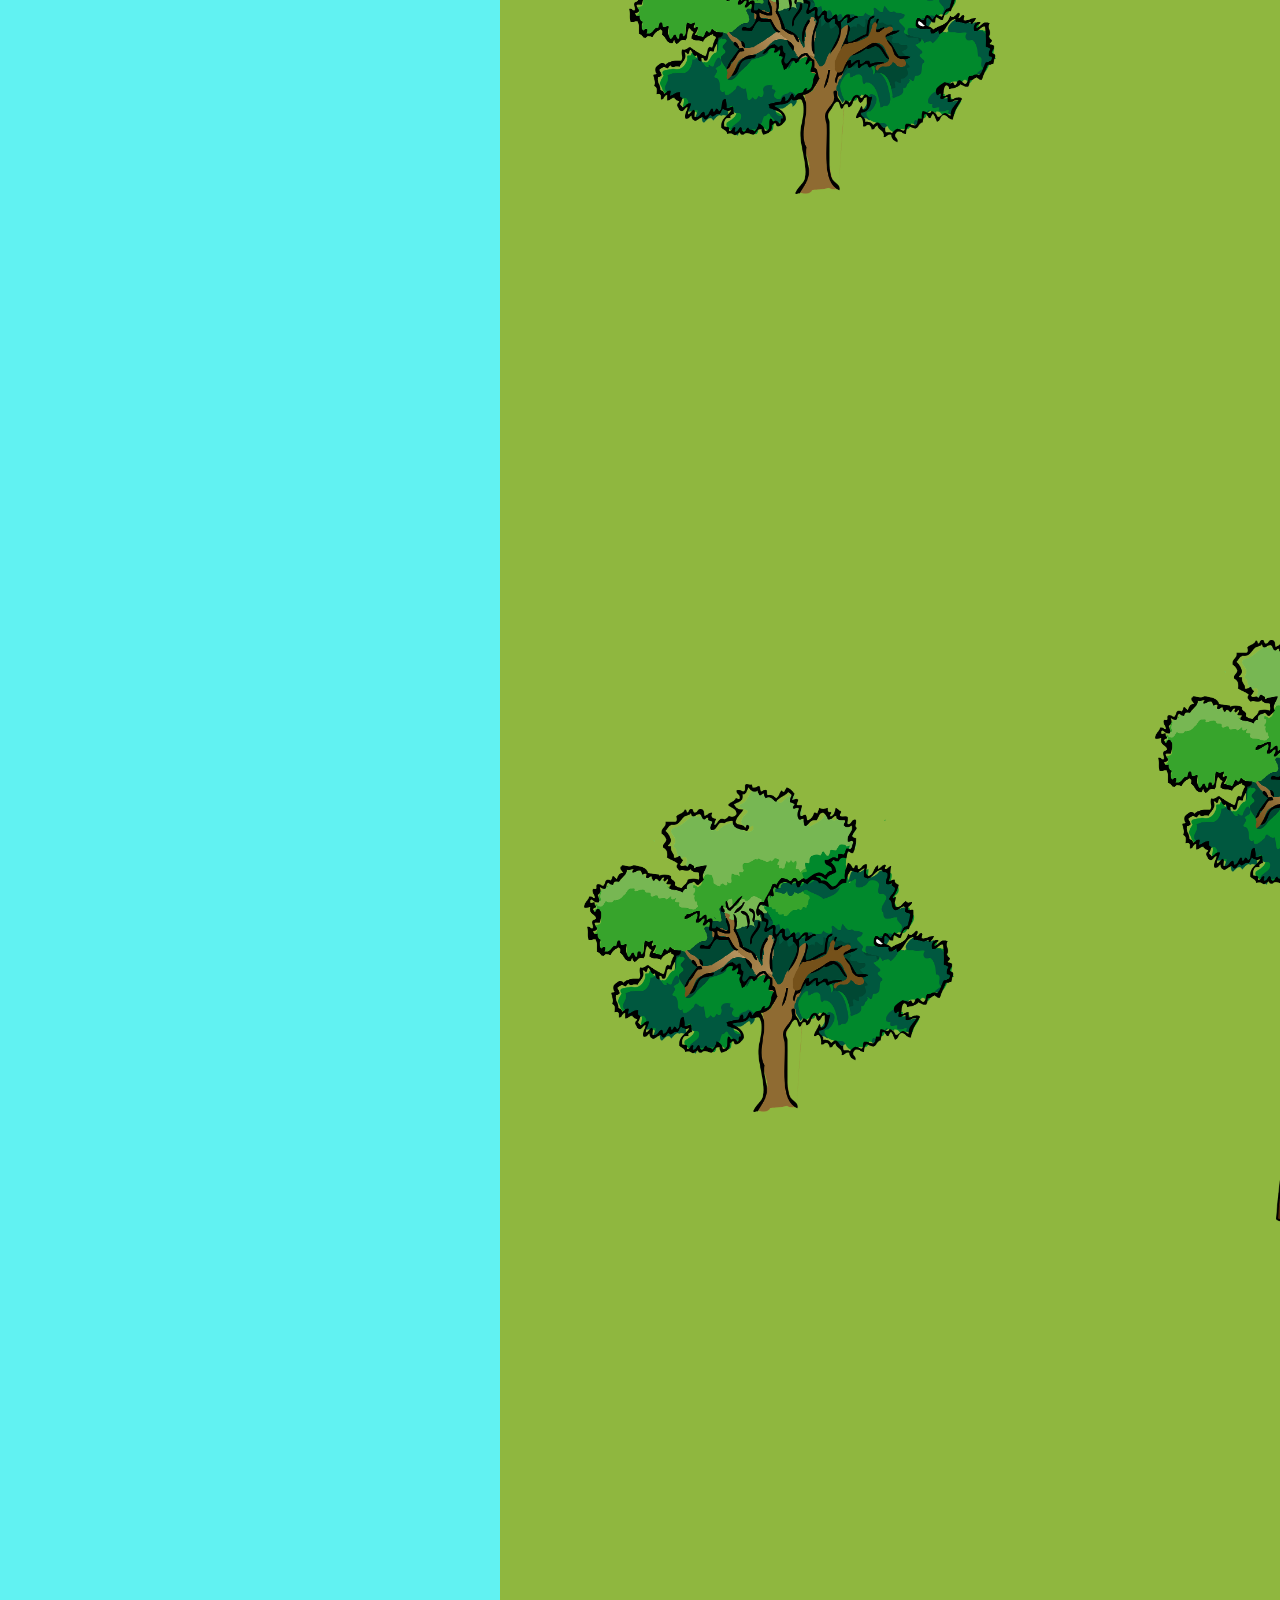
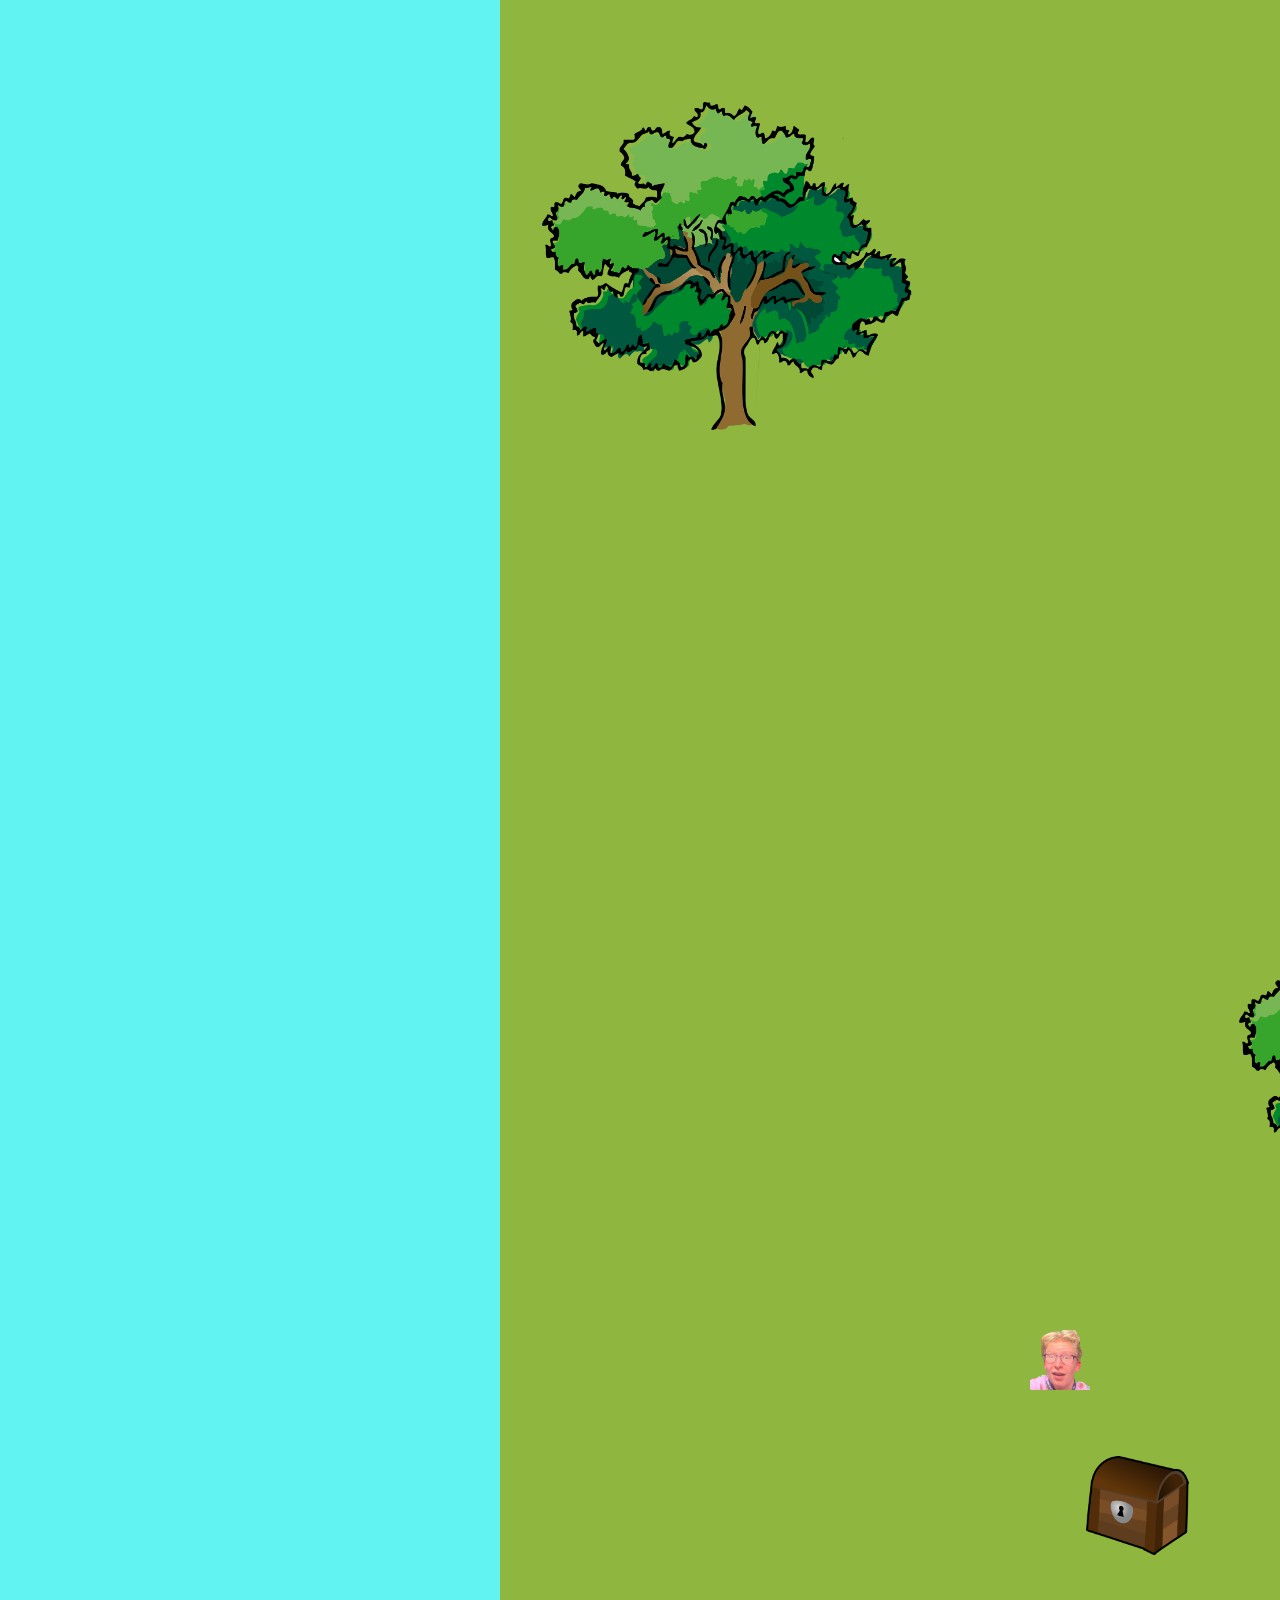
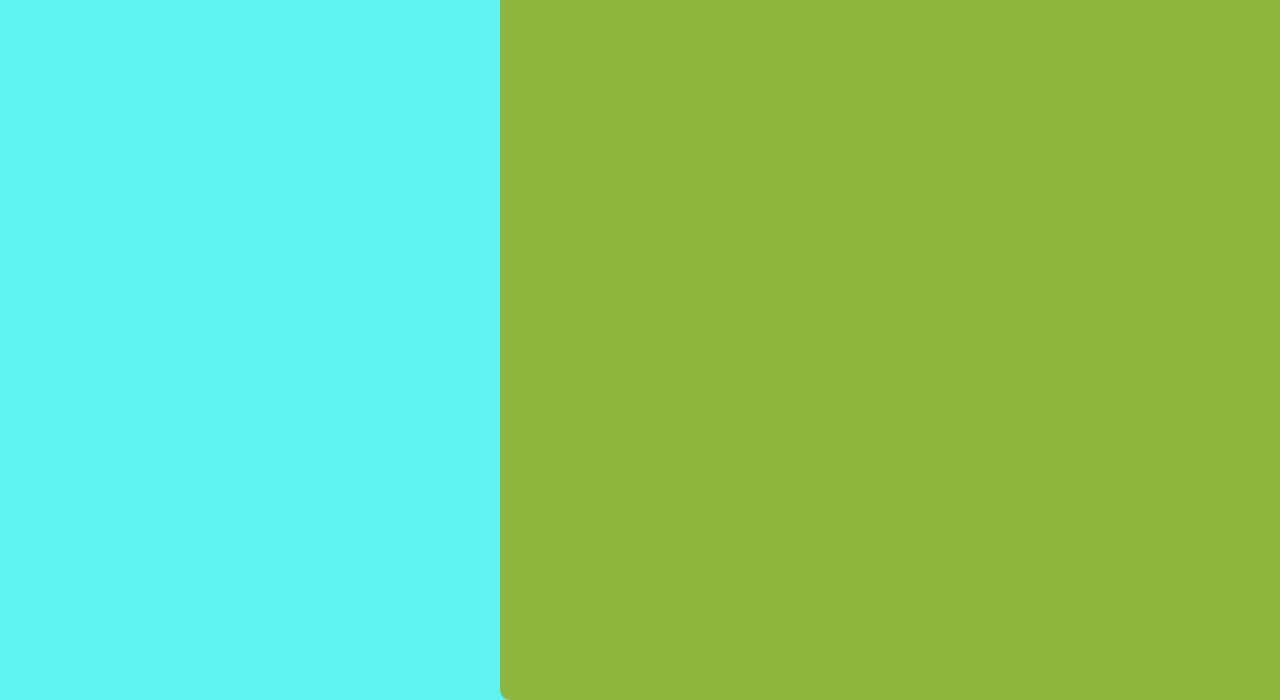
==== commit 9521dd5c: "masse greier" ====
--- a/index.html
+++ b/index.html
@@ -13,36 +13,37 @@
     <div id="space">
         <div id="sea-monster"><img src="Bilder/nessie.png" alt="sjømonster"></div>
 
-       <!-- <div class="beach"></div> -->
+        <!-- <div class="beach"></div> -->
         <main id="øy">
 
-            <main id="øy">
-                <div id="Enemies">
-                    <div id="character"><img src="Bilder/Torbjorn.png" alt="character"></div>
-
-                    <div id="anden" class="InteractiveMaterial npc"> <img src="Bilder/playerIcon1.png" alt="anden">
-                    </div>
-
-                    <div id="jonas" class="InteractiveMaterial npc"><img src="Bilder/Jonas.png" alt="Jonas"></div>
-
-                    <div id="kasper" class="InteractiveMaterial npc"><img src="Bilder/kasper.png" alt="Kasper"></div>
-
-                    <div id="Elon" class="InteractiveMaterial npc"> <img src="Bilder/Elon.png" alt="Elon Musk"></div>
-
-                    <div id="mario" class="InteractiveMaterial npc"><img src="Bilder/Mario.png" alt="Mario"></div>
-
-                    <div id="pete" class="InteractiveMaterial npc"><img src="Bilder/peteD.png" alt="Pete Davidson">
-                    </div>
-
-
-
-                    <div id="birk" class="InteractiveMaterial npc"><img src="Bilder/Birk.png" alt="Birk"></div>
-
-
-                    <div id="tarzan" class="InteractiveMaterial npc"><img id="tarzanBilde" src="Bilder/tarzanUtenBak.png" alt="tarzan"></div>
-
+
+            <div id="Enemies">
                 <div id="character"><img src="Bilder/Torbjorn.png" alt="character"></div>
 
+                <div id="anden" class="InteractiveMaterial npc"> <img src="Bilder/playerIcon1.png" alt="anden">
+                </div>
+
+                <div id="jonas" class="InteractiveMaterial npc"><img src="Bilder/Jonas.png" alt="Jonas"></div>
+
+                <div id="kasper" class="InteractiveMaterial npc"><img src="Bilder/kasper.png" alt="Kasper"></div>
+
+                <div id="Elon" class="InteractiveMaterial npc"> <img src="Bilder/Elon.png" alt="Elon Musk"></div>
+
+                <div id="mario" class="InteractiveMaterial npc"><img src="Bilder/Mario.png" alt="Mario"></div>
+
+                <div id="pete" class="InteractiveMaterial npc"><img src="Bilder/peteD.png" alt="Pete Davidson">
+                </div>
+
+
+
+                <div id="birk" class="InteractiveMaterial npc"><img src="Bilder/Birk.png" alt="Birk"></div>
+
+
+                <div id="tarzan" class="InteractiveMaterial npc"><img id="tarzanBilde" src="Bilder/tarzanUtenBak.png"
+                        alt="tarzan"></div>
+
+
+
                 <div id="anden" class="InteractiveMaterial npc"> <img src="Bilder/playerIcon1.png" alt="anden"></div>
 
                 <div id="jonas" class="InteractiveMaterial npc"><img src="Bilder/Jonas.png" alt="Jonas"></div>
@@ -59,35 +60,35 @@
                 <div id="birk" class="InteractiveMaterial npc"><img src="Bilder/Birk.png" alt="Birk"></div>
 
 
->>>>>>> Stashed changes
-
-                </div>
-                <!--pynt på map-->
-                <div id="tree1" class="tree"><img src="Bilder/tre.png" alt="tre"></div>
-                <div id="busk1"><img src="Bilder/busk1.png" alt="busk"></div>
-                <div id="busk2"><img src="Bilder/busk2.png" alt="busk"></div>
-                <div id="hage"><img src="Bilder/hage.png" alt="hage/busk"></div>
-
-
-
-
-
-                <div id="npc" class="InteractiveMaterial NPC">NPC
-                    <div id="npc-dialog" class="dialog-box">
-                        <p id="npc-message"></p>
-                        <button id="npc-yes" onclick="handleNPCResponse(true)">Yes</button>
-                        <button id="npc-no" onclick="handleNPCResponse(false)">No</button>
-                    </div>
-                </div>
-                <div id="skinWheel" class="spinning-wheel">
-                    <div class="wheel-section" id="wheelSection1"></div>
-                    <div class="wheel-section" id="wheelSection2"></div>
-                    <div class="wheel-section" id="wheelSection3"></div>
-                    <div class="wheel-section" id="wheelSection4"></div>
-                </div>
-            </main>
-
-            <secton id="blank"></secton>
+
+
+            </div>
+            <!--pynt på map-->
+            <div id="tree1" class="tree"><img src="Bilder/tre.png" alt="tre"></div>
+            <div id="busk1"><img src="Bilder/busk1.png" alt="busk"></div>
+            <div id="busk2"><img src="Bilder/busk2.png" alt="busk"></div>
+            <div id="hage"><img src="Bilder/hage.png" alt="hage/busk"></div>
+
+
+
+
+
+            <div id="npc" class="InteractiveMaterial NPC">NPC
+                <div id="npc-dialog" class="dialog-box">
+                    <p id="npc-message"></p>
+                    <button id="npc-yes" onclick="handleNPCResponse(true)">Yes</button>
+                    <button id="npc-no" onclick="handleNPCResponse(false)">No</button>
+                </div>
+            </div>
+            <div id="skinWheel" class="spinning-wheel">
+                <div class="wheel-section" id="wheelSection1"></div>
+                <div class="wheel-section" id="wheelSection2"></div>
+                <div class="wheel-section" id="wheelSection3"></div>
+                <div class="wheel-section" id="wheelSection4"></div>
+            </div>
+        </main>
+
+        <secton id="blank"></secton>
     </div>
 
     <div class="moneyContainer">
@@ -176,7 +177,7 @@
                 Birk <br> <span>Snakk med Birk</span>
             </button>
 
-            <button class="Mbuttons" id="peterSkin" onclick="chosenPeter()">
+            <button class="Mbuttons">
                 Filler <br> <span>Snakk med Matte spill NPC</span>
             </button>
 
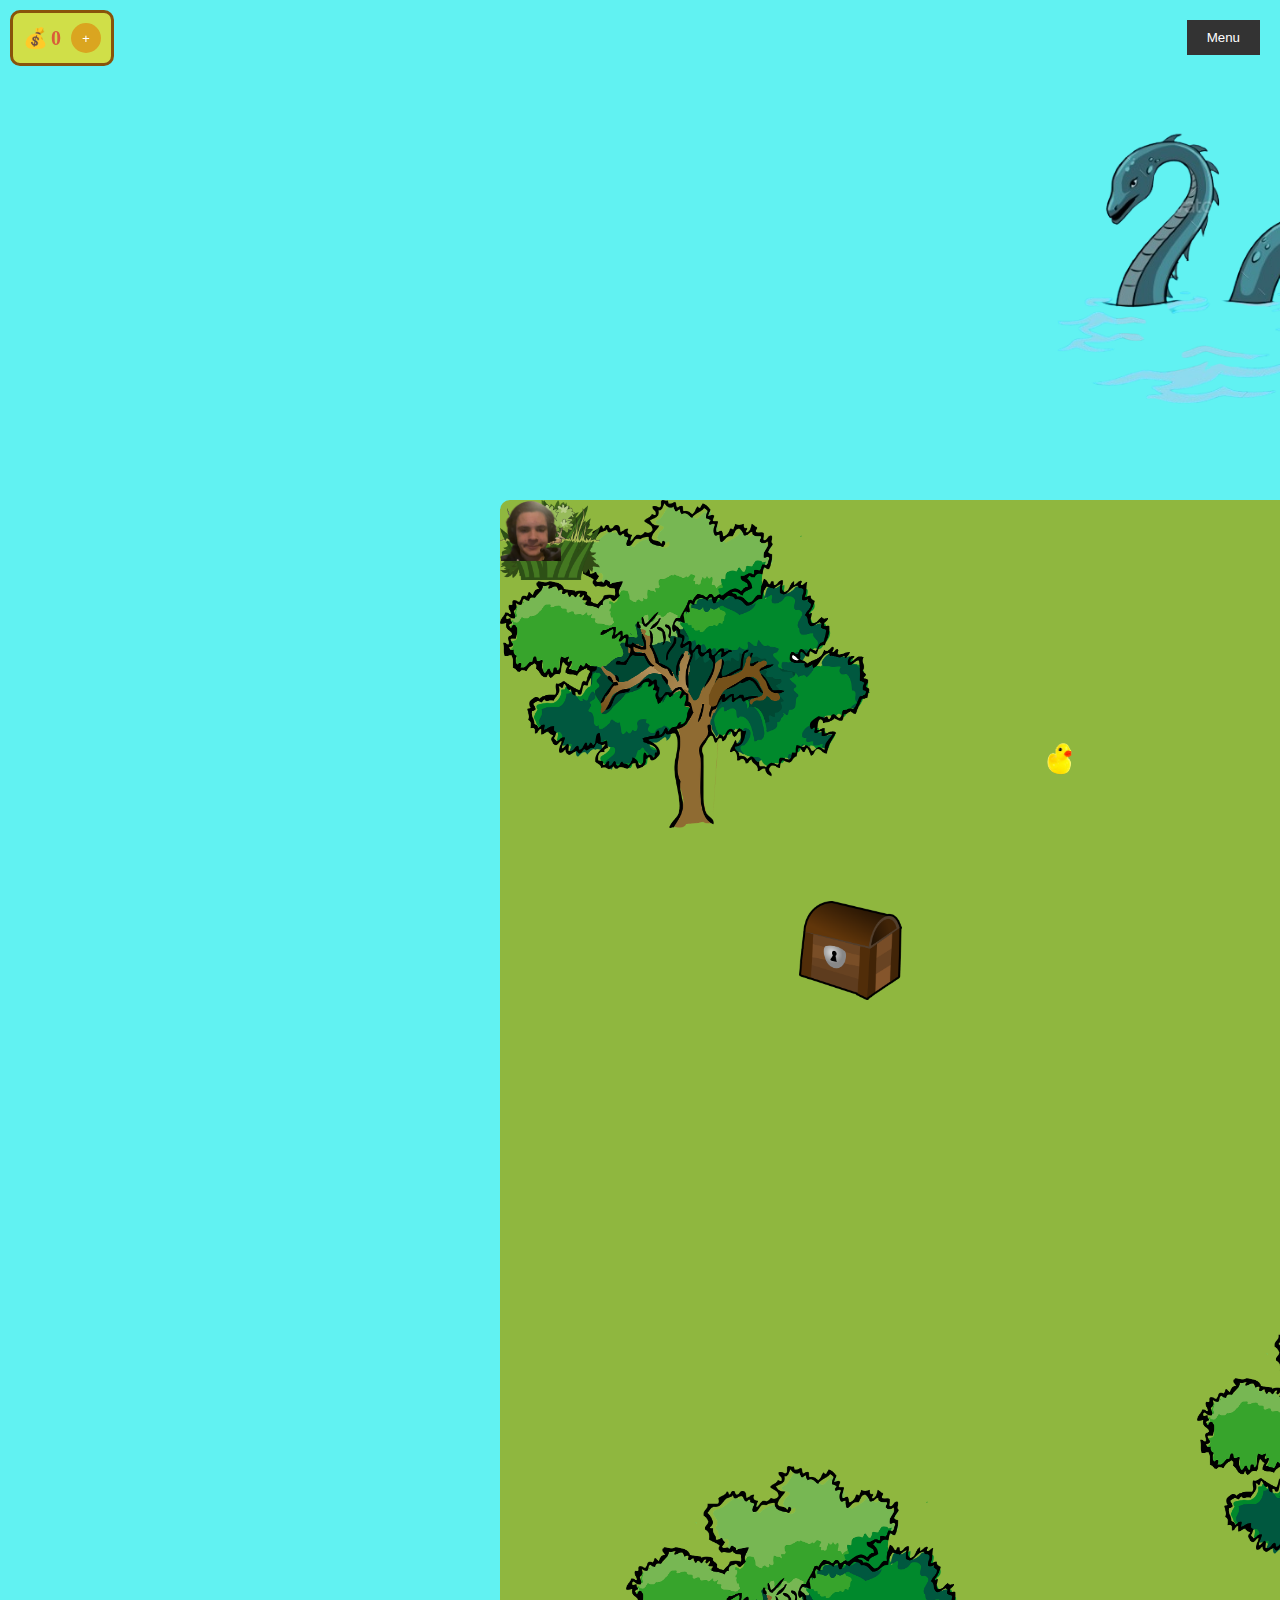
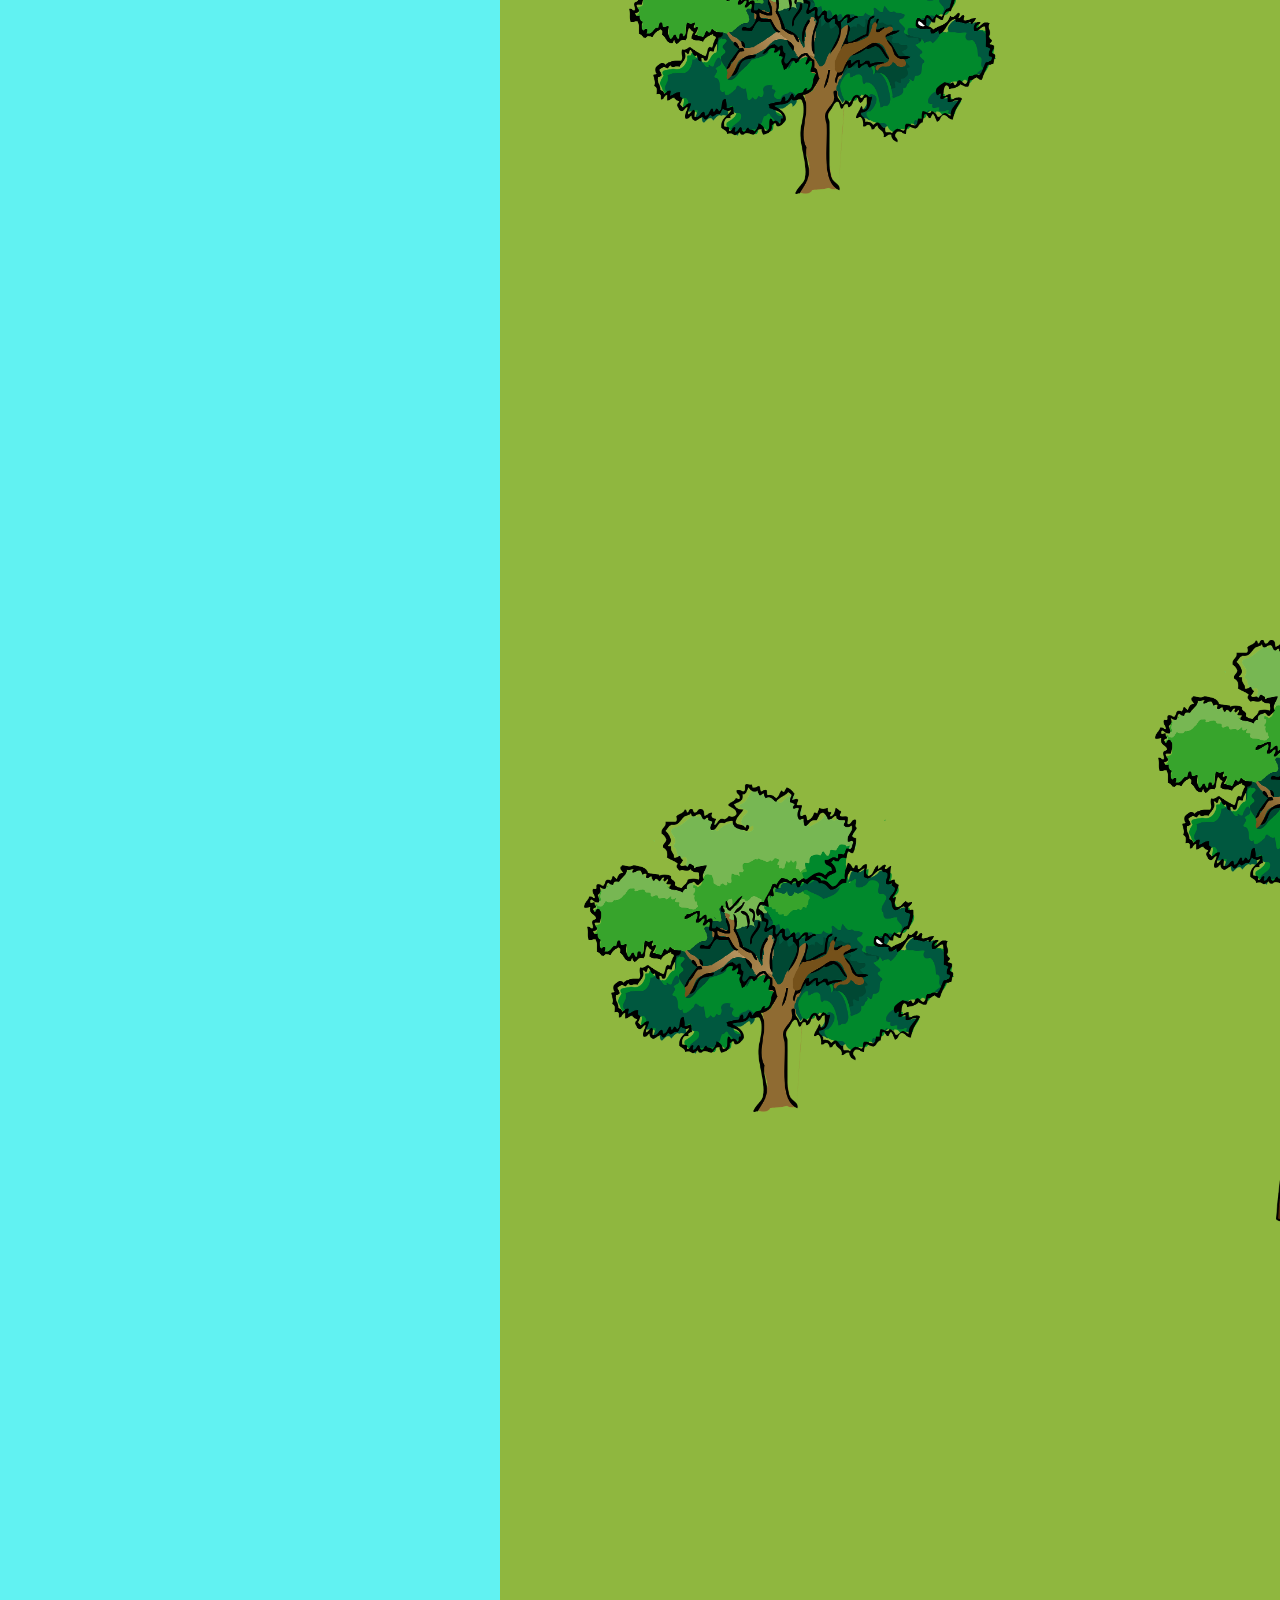
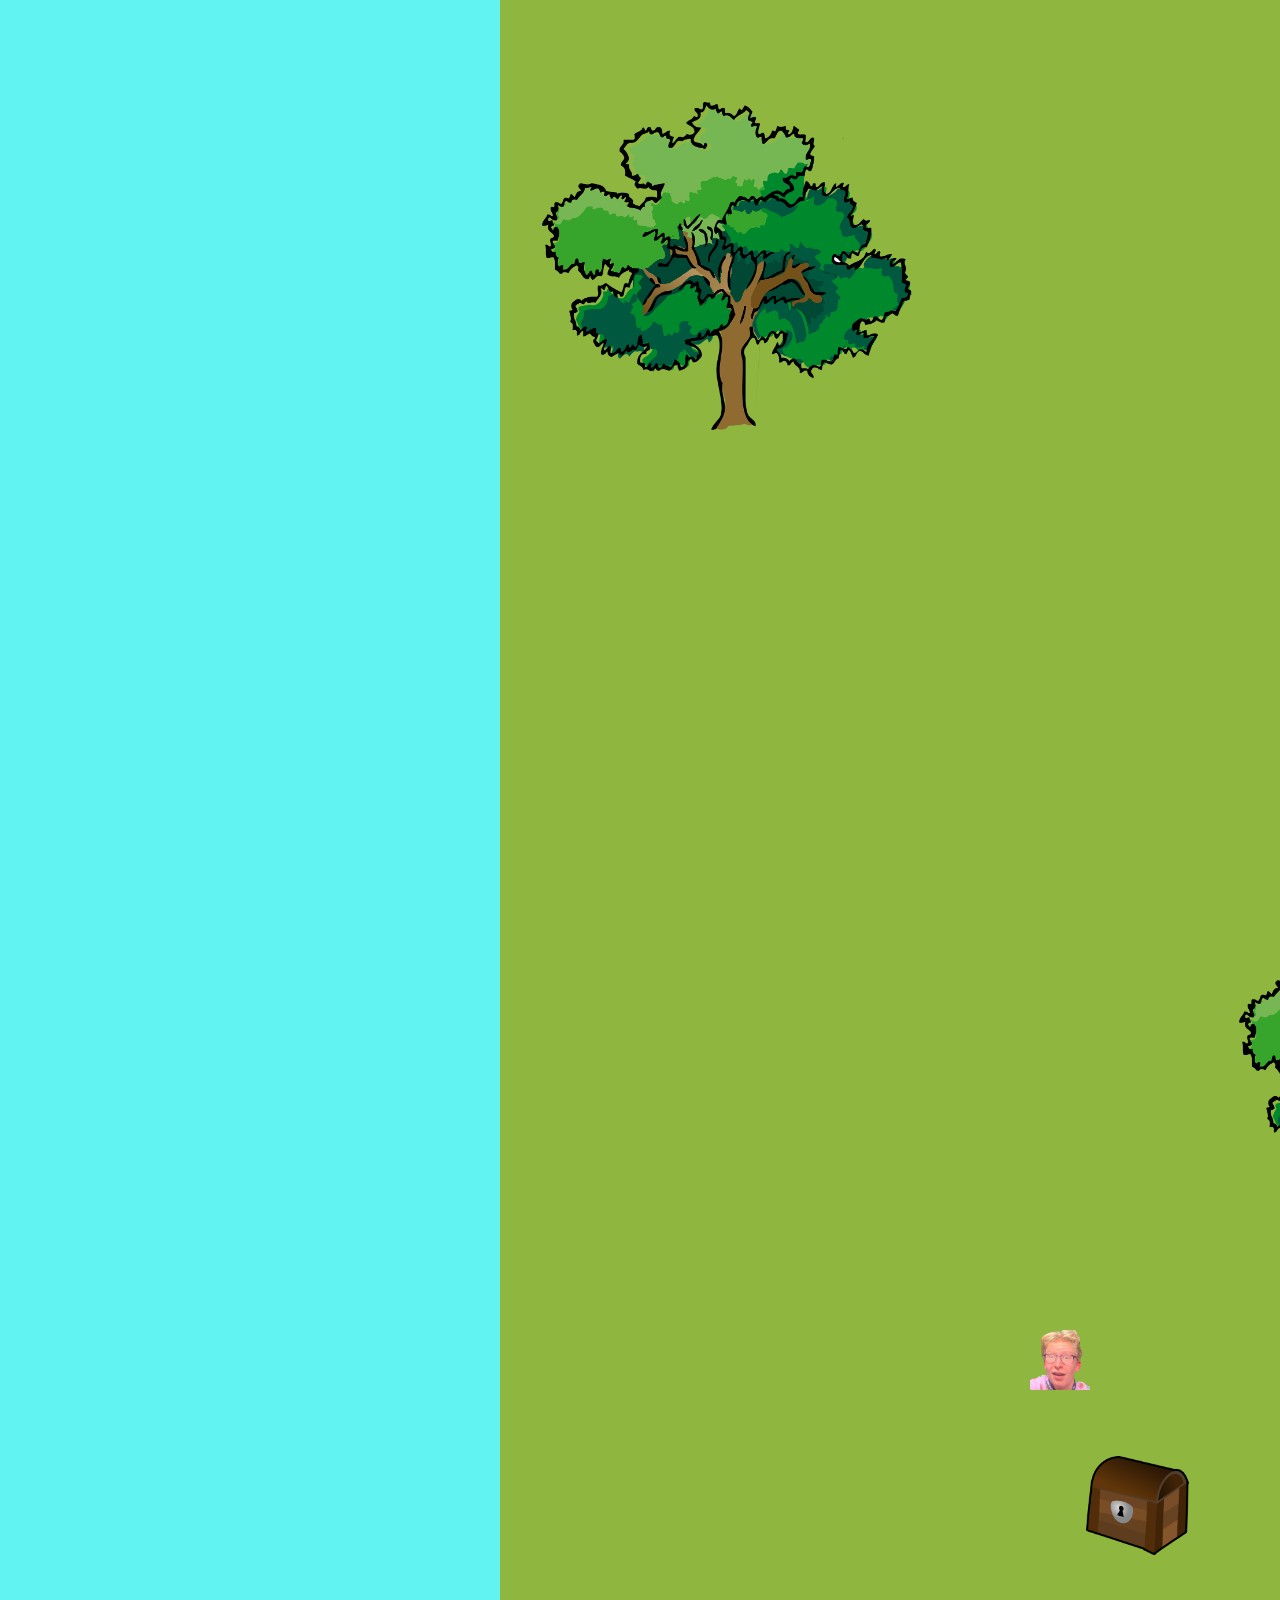
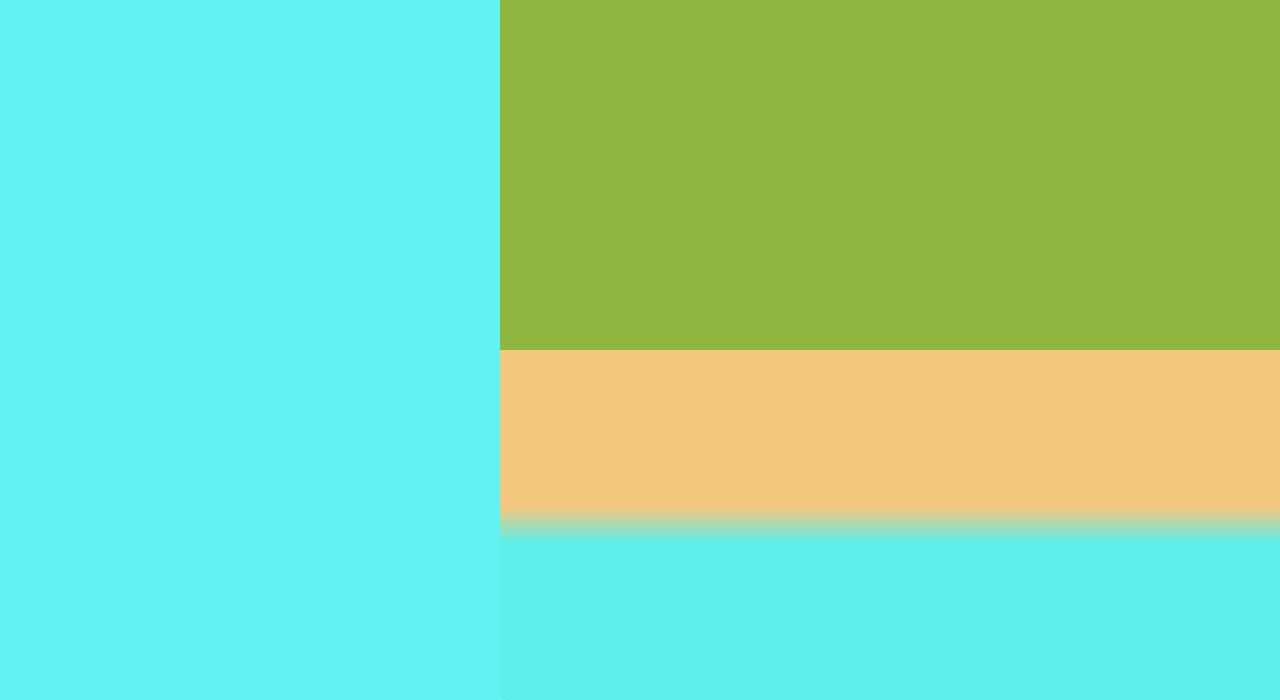
==== commit 56fecb0a: "halve stranden" ====
--- a/index.html
+++ b/index.html
@@ -6,17 +6,19 @@
     <meta name="viewport" content="width=device-width, initial-scale=1.0">
     <title>Superspil</title>
 
+    <link rel="icon" href="Bilder/kiste_til_logo.png">
     <link rel="stylesheet" href="spill.css">
 </head>
 
 <body>
     <div id="space">
         <div id="sea-monster"><img src="Bilder/nessie.png" alt="sjømonster"></div>
-
-        <!-- <div class="beach"></div> -->
+        <div class="beach2"></div>
+        
+       
         <main id="øy">
 
-
+            <div class="beach"></div>
             <div id="Enemies">
                 <div id="character"><img src="Bilder/Torbjorn.png" alt="character"></div>
 
--- a/spill.css
+++ b/spill.css
@@ -73,15 +73,28 @@
     padding-bottom: 13%; 
 }
 
-/*.beach {
-    position: absolute;
-    z-index: 1;
+.beach {
+    z-index: 2;
+    position: absolute;
     bottom: 0;
     left: 0;
-    height: 13%; 
-    width: 100%; 
-    background-color: rgb(236, 204, 107);
-}*/
+    width: 5000px; 
+    height: 350px; 
+    margin-left: 0;
+    background: linear-gradient(to bottom, rgb(244, 199, 127) 45%, rgb(91 241 241 / 96%) 55%);
+}
+
+.beach2 {
+    z-index: 2;
+    position: absolute;
+    bottom: 0;
+    left: 0;
+    width: 5000px;
+    height: 350px; 
+    margin-left: 500px;
+    margin-bottom: 2450px;
+    background: linear-gradient(to top, rgb(244, 199, 127) 45%, rgb(91 241 241 / 96%) 55%);
+}
 
 .tree {
     position: absolute;
